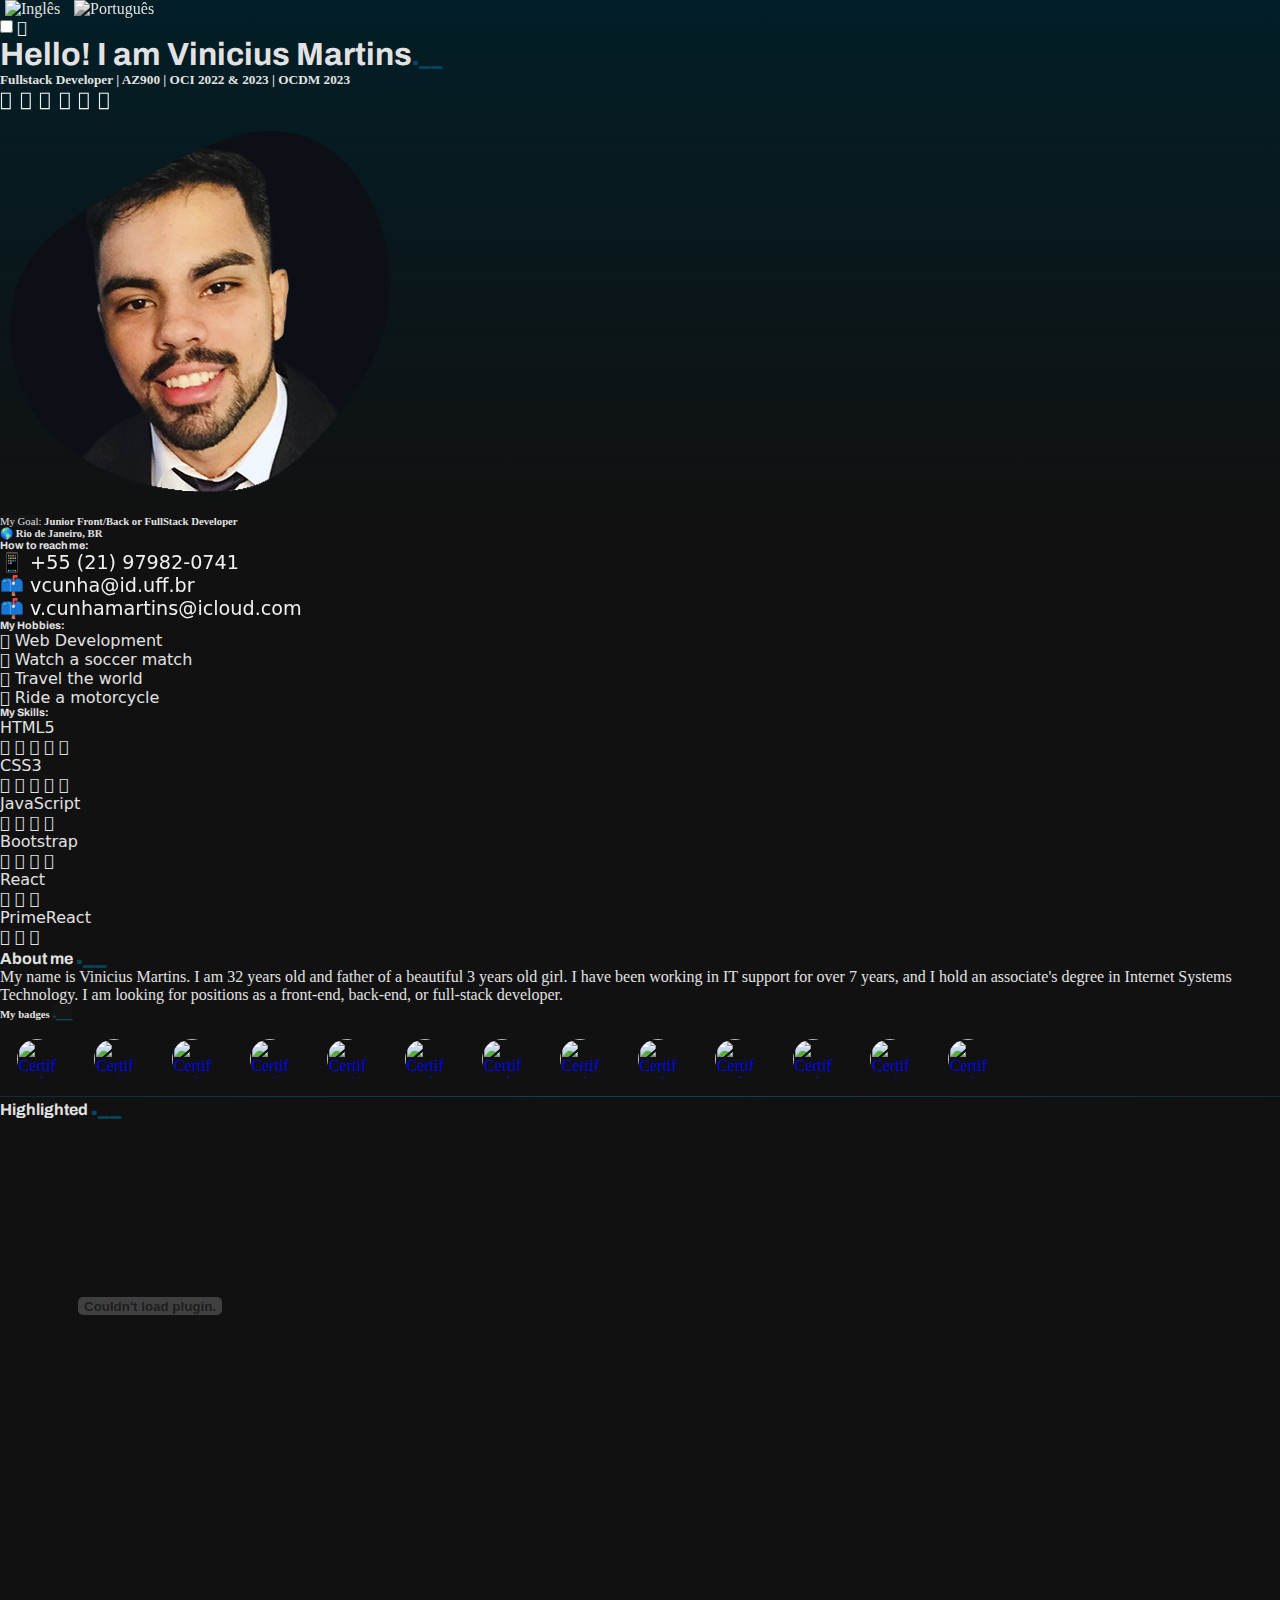
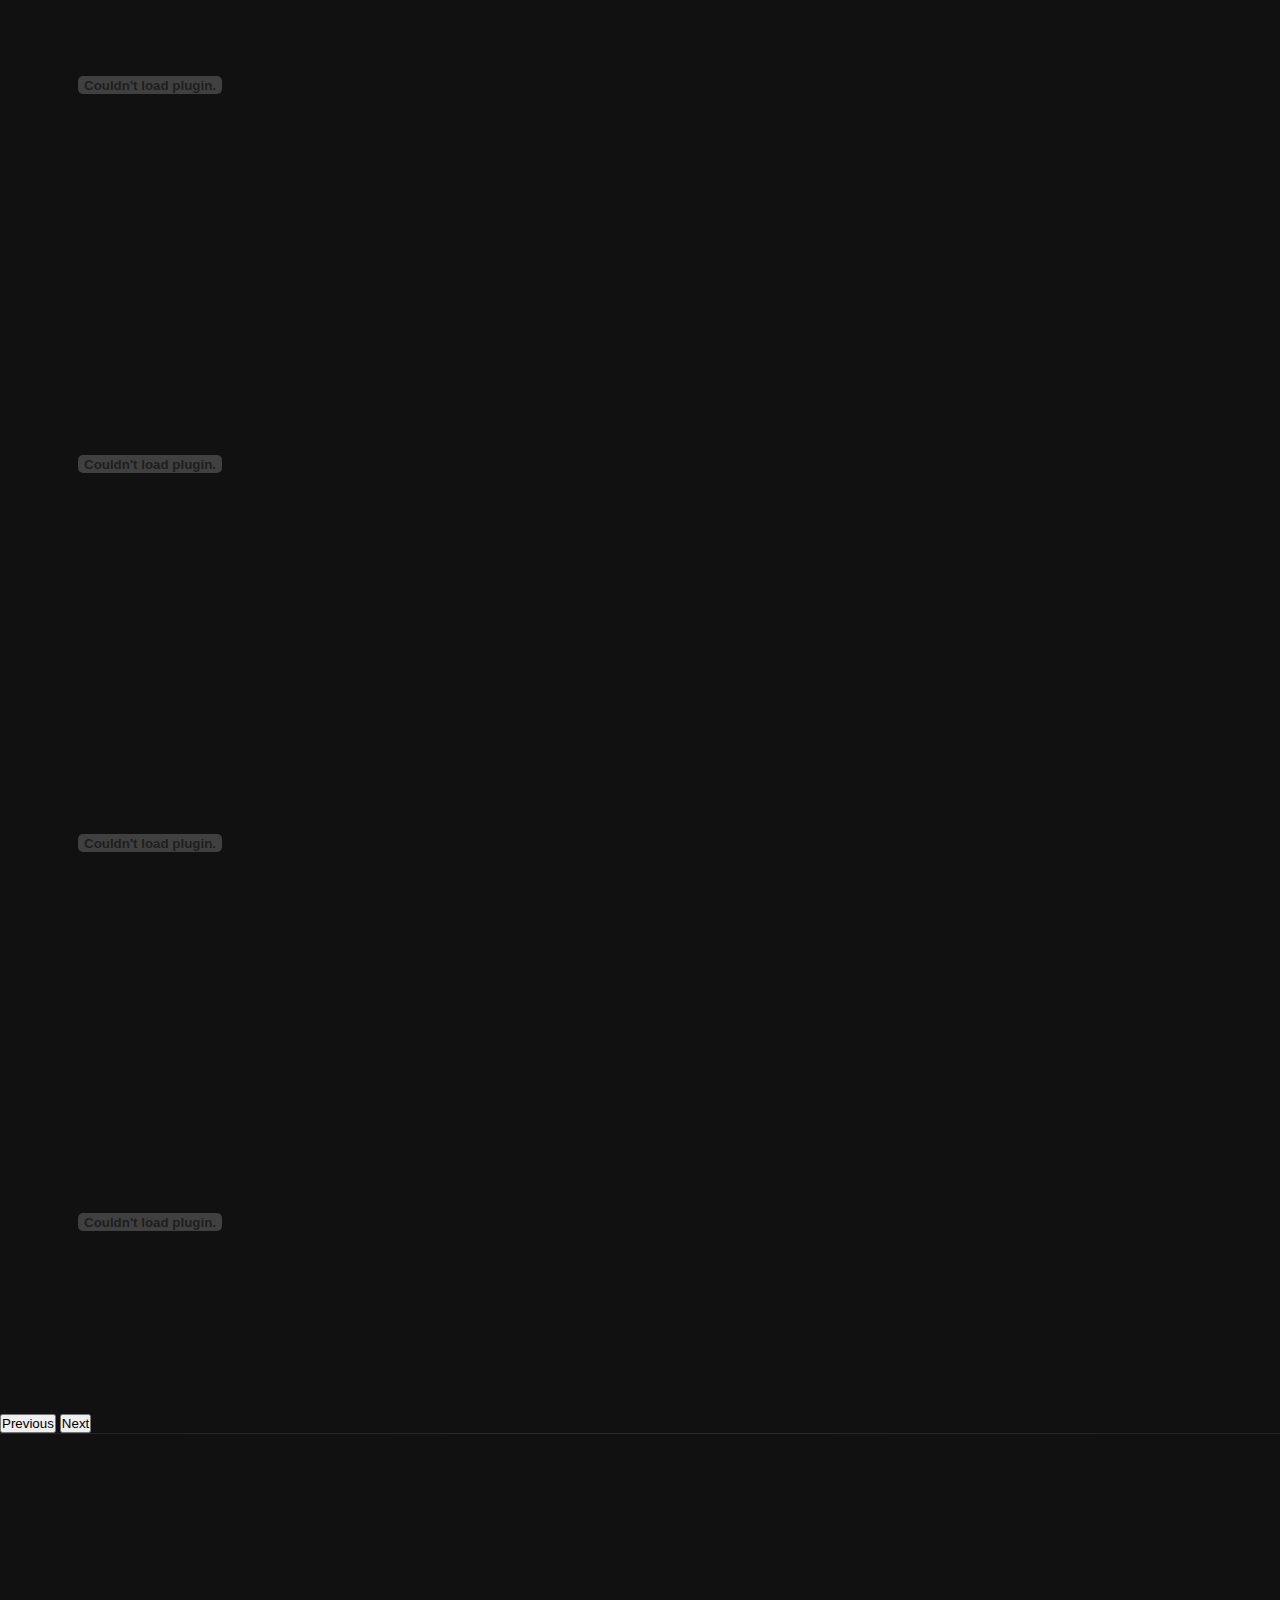
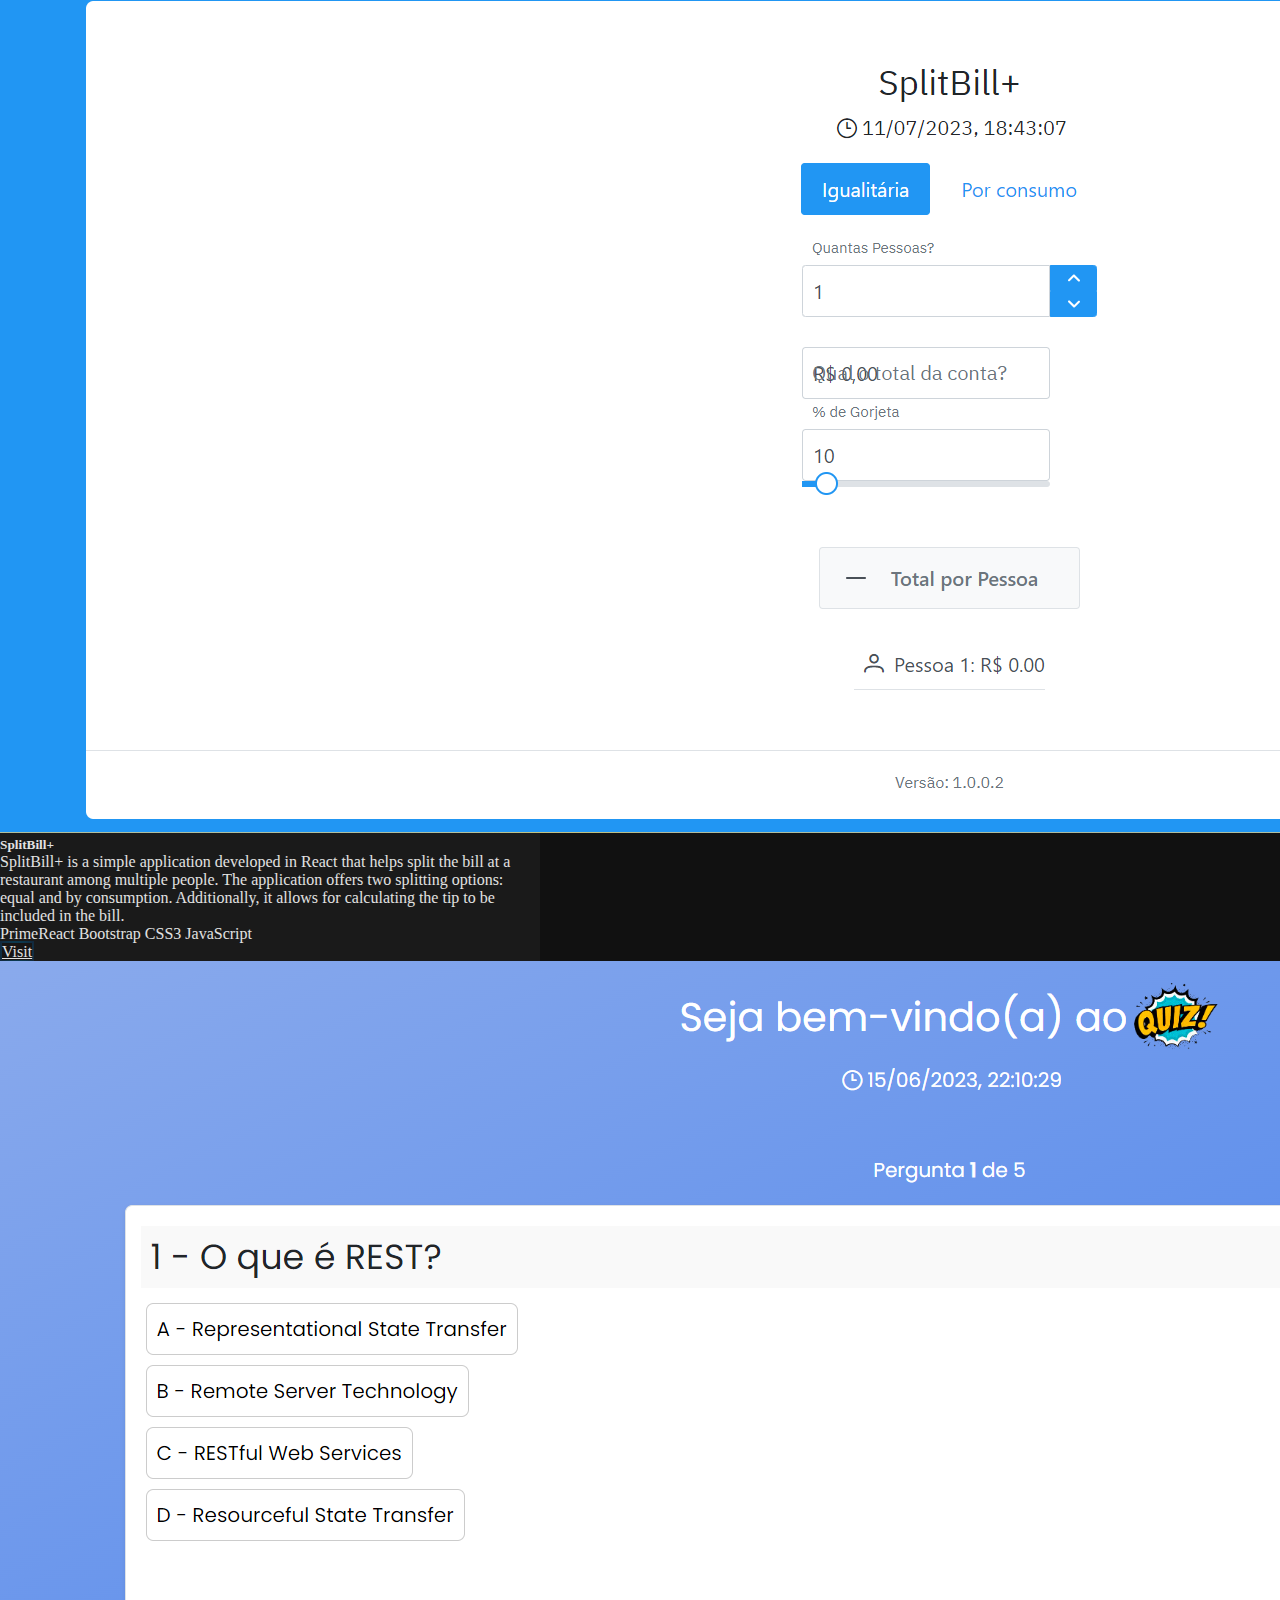
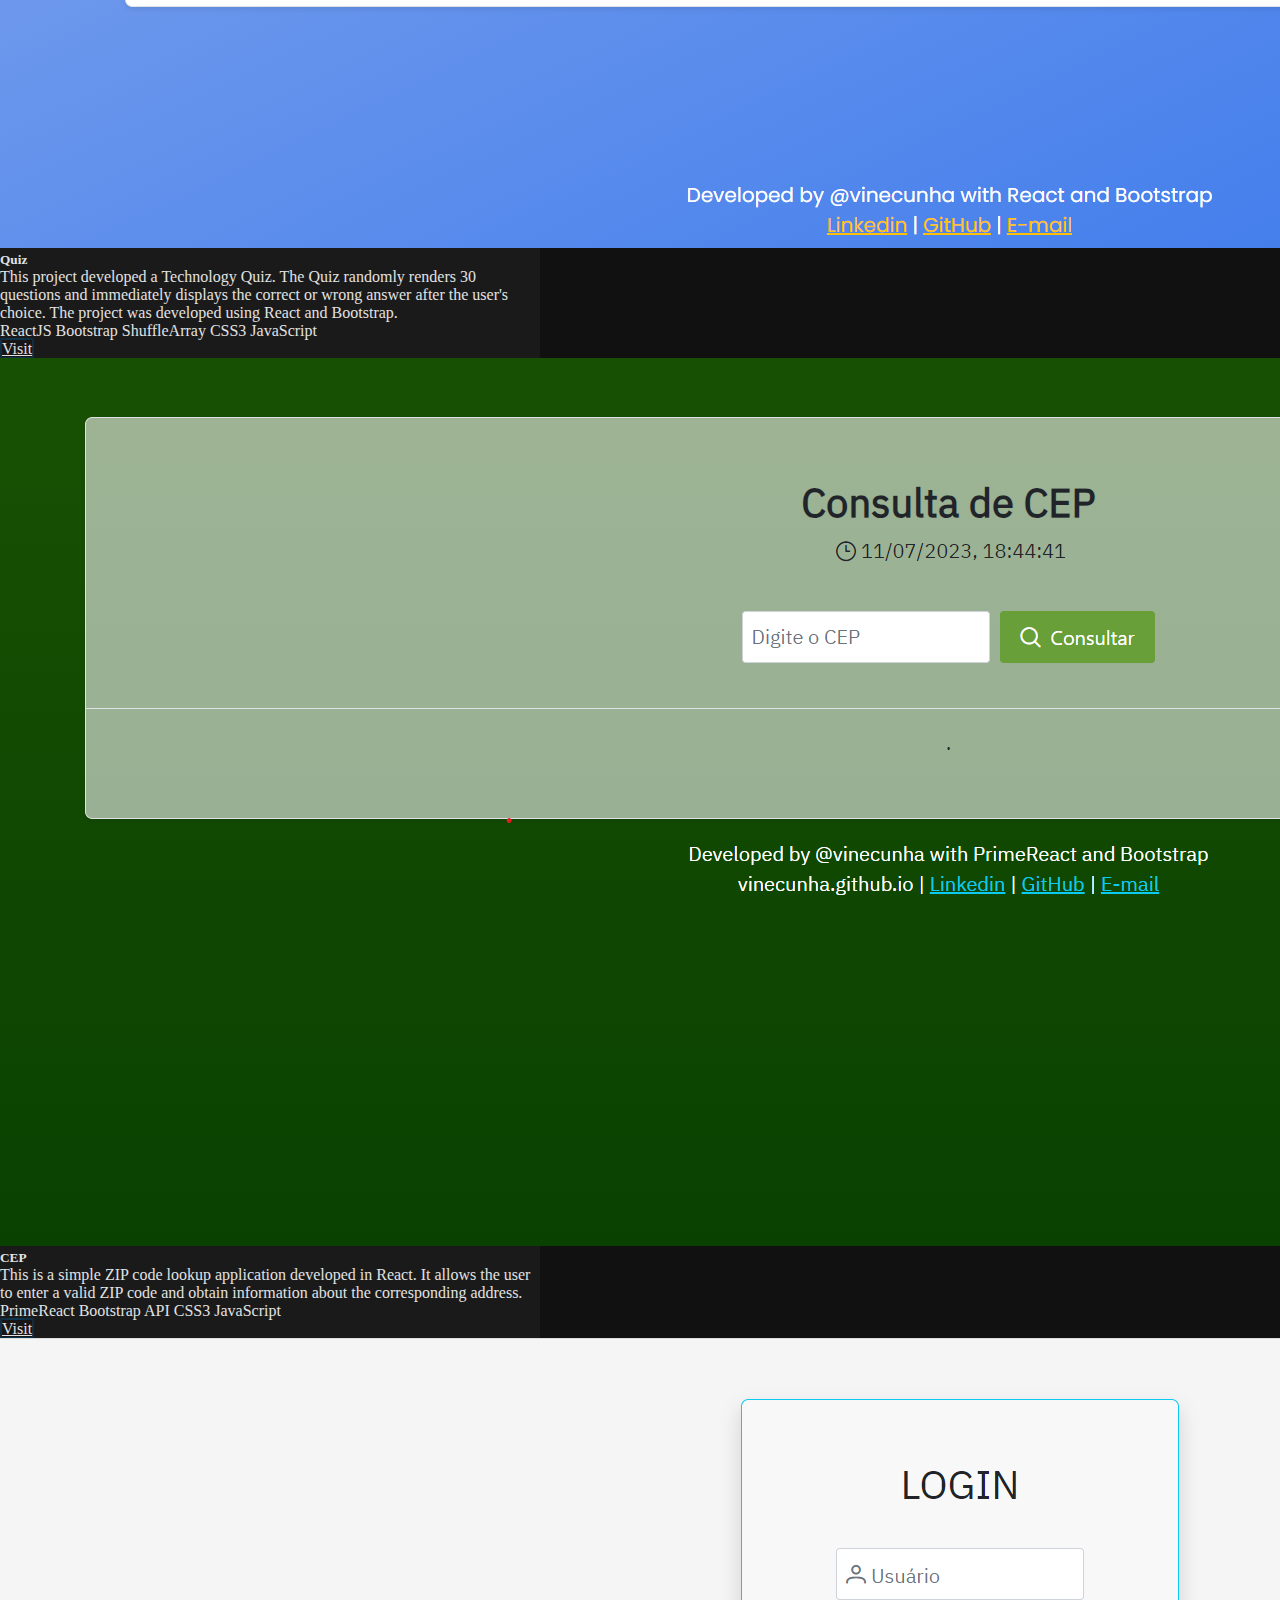
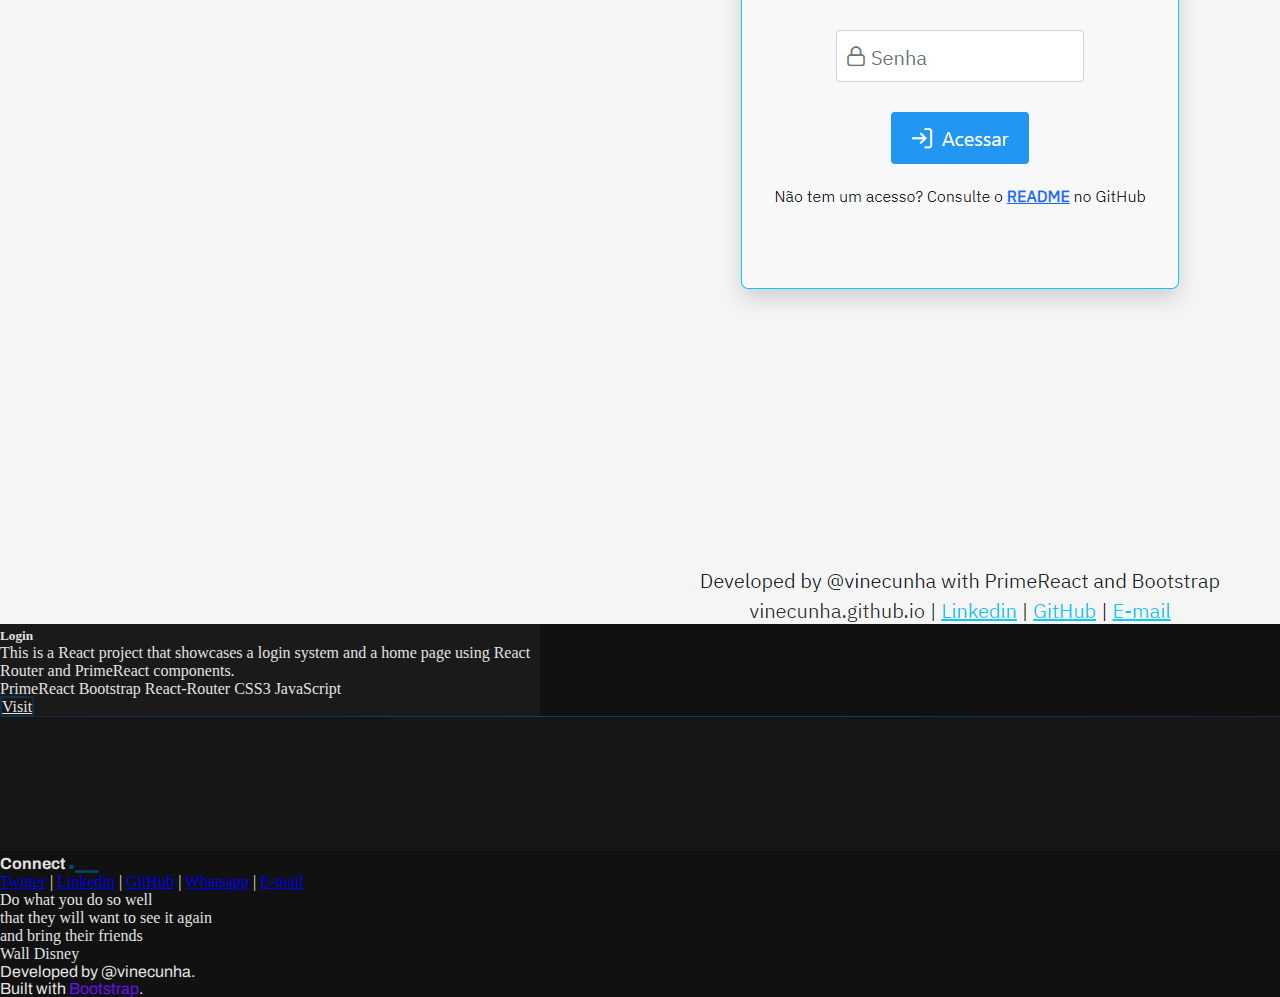
==== en/index.html @ abea9d58 "adicionando idiomas" ====
<!DOCTYPE html>
<html lang="en">
<head>
    <meta charset="UTF-8"/>
    <meta http-equiv="X-UA-Compatible" content="IE=edge"/>
    <meta name="viewport" content="width=device-width, initial-scale=1.0"/>
    <meta name="theme-color" content="#021e27"/>
    <meta name="apple-mobile-web-app-status-bar-style" content="#021e27"/>
    <title>@vinecunha || CV & Portfolio</title>
    <link href="https://cdn.jsdelivr.net/npm/bootstrap@5.0.2/dist/css/bootstrap.min.css" rel="stylesheet" integrity="sha384-EVSTQN3/azprG1Anm3QDgpJLIm9Nao0Yz1ztcQTwFspd3yD65VohhpuuCOmLASjC" crossorigin="anonymous">
    <script src="https://cdn.jsdelivr.net/npm/bootstrap@5.0.2/dist/js/bootstrap.bundle.min.js" integrity="sha384-MrcW6ZMFYlzcLA8Nl+NtUVF0sA7MsXsP1UyJoMp4YLEuNSfAP+JcXn/tWtIaxVXM" crossorigin="anonymous"></script>
    <script src="https://kit.fontawesome.com/114d145b08.js" crossorigin="anonymous"></script> <!-- FontAwesome -->
    <link href="https://unpkg.com/aos@2.3.1/dist/aos.css" rel="stylesheet"> <!-- library do fade AOS para animações no scroll -->
    <script src="https://cdnjs.cloudflare.com/ajax/libs/jspdf/2.4.0/jspdf.umd.min.js"></script> <!-- library jsPDF -->
    <script src="https://html2canvas.hertzen.com/dist/html2canvas.min.js"></script> <!-- library jsPDF -->
    <link rel="stylesheet" type="text/css" href="../assets/css/style.css"/>
    <link rel="stylesheet" media="all" href="../assets/css/hover-min.css"> <!--library do github hover.css para animações hover-->
    <link rel="apple-touch-icon" sizes="180x180" href="../assets/favicon/apple-touch-icon.png">
    <link rel="icon" type="image/png" sizes="32x32" href="../assets/favicon/favicon-32x32.png">
    <link rel="icon" type="image/png" sizes="16x16" href="../assets/favicon/favicon-16x16.png">
    <link rel="manifest" href="../assets/favicon/site.webmanifest">
</head>
<body class="container-fluid p-0 m-0">
    <header class="container-fluid m-auto d-flex flex-column justify-content-between align-items-between p-2 m-2">
        <div class="w-100 d-flex flex-row align-items-center justify-content-end form-check form-switch">
            <div class="me-3">
                <img src="https://upload.wikimedia.org/wikipedia/en/a/a4/Flag_of_the_United_States.svg" 
                     alt="Inglês" class="flag active" 
                     onclick="window.location.href='../en/index.html'">
                <img src="https://upload.wikimedia.org/wikipedia/commons/0/05/Flag_of_Brazil.svg" 
                     alt="Português" class="flag" 
                     onclick="window.location.href='../pt/index.html'">
            </div>
            <input class="m-1 form-check-input" type="checkbox" id="changeColorBtn">
            <label class="m-1 form-check-label" id="darkLightMode" for="changeColorBtn">&#xf0eb</label>
        </div>
        <div class="container d-flex flex-row justify-content-between align-items-center">
            <div id="row">
                <h1 class="display-5">Hello! I am Vinicius Martins<span style="color:#054861; font-weight: 900; font-size: 1.3rem;">.__</span></h1>
                <h5 class="lead">Fullstack Developer | AZ900 | OCI 2022 & 2023 | OCDM 2023</h5>
                <div class="socials">
                    <a href="https://www.credly.com/users/vcmartins" class="hvr-wobble-vertical px-1" target="blank" data-bs-toggle="tooltip" data-bs-placement="left" title="My Certifications">&#xf058</a>
                    <a href="https://linkedin.com/in/vcmartins" class="hvr-wobble-vertical px-1" target="blank" data-bs-toggle="tooltip" data-bs-placement="top" title="Linkedin Profile">&#xf0e1</a>
                    <a href="https://github.com/vinecunha" class="hvr-wobble-vertical px-1" target="blank" data-bs-toggle="tooltip" data-bs-placement="top" title="Github Profile">&#xf09b</a>
                    <a href="https://wa.me/5521979820741?text=Olá,%20Vinicius%20Cunha%20Martins!%20Vi%20seu%20currículo%20online.%20Podemos%20conversar?" class="hvr-wobble-vertical px-1" target="blank" data-bs-toggle="tooltip" data-bs-placement="top" title="Send me a message on Whatsapp">&#xf232</a>
                    <a href="mailto:vcunha@id.uff.br" class="hvr-wobble-vertical px-1" data-bs-toggle="tooltip" data-bs-placement="top" title="Send me a email">&#xf0e0</a>
                    <a href="../assets/credenciais/CV-ViniciusCunhaMartins.pdf" class="hvr-hang px-1" download="CV - Vinicius Cunha Martins.pdf" target="blank" data-bs-toggle="tooltip" data-bs-placement="right" title="Download my resume">&#xf019</a>
                </div>
            </div>
            <picture>
                <source srcset="../assets/images/IMG_0073-3.png" type="image/svg+xml">
                <img src="../assets/images/IMG_0073-3.png" class="img-fluid" alt="My profile"/>
            </picture>
        </div>
    </header>
    <main class="container-lg d-flex flex-column flex-lg-row">
        <aside id="aside-main" class="mt-3 d-flex flex-column" style="min-width: 25%;">
            <div id='aside-main-row1' class="m-1 d-flex flex-row flex-lg-column justify-content-between">
                <div class="address my-3 mx-1">
                    <h6 class="lead mb-4">
                        <strong>My Goal:</strong> Junior Front/Back or FullStack Developer
                    </h6>                                        
                    <h6> 
                        🌎 Rio de Janeiro, BR
                    </h6>
                </div>    
                <div class="contacts my-3 mx-1" style="min-width: 50%">
                    <h6 class="lead" style="font-weight: bold; font-family: 'Archivo',sans-serif;">How to <wbr/>reach me:</h6>
                    <a href="tel: 21979820741" class="hvr-icon-grow-rotate" style="text-decoration: none; ">📱 +55 (21) 97982-0741</a><br/>
                    <a href="mailto:vcunha@id.uff.br" class="hvr-icon-spin" style="text-decoration: none; ">📫 vcunha<wbr/>@id.uff.br</a><br/>
                    <a href="mailto:vcunha@id.uff.br" class="hvr-icon-spin" style="text-decoration: none; ">📫 v.cunhamartins<wbr/>@icloud.com</a><br/>
                </div>
            </div>
            <div id='aside-main-row2' class="m-1 d-flex flex-row flex-lg-column justify-content-between">
                <div class="hobbies my-3 mx-1" style="min-width: 50%">
                    <h6 class="lead" style="font-weight: bold; font-family: 'Archivo',sans-serif;">My Hobbies:</h6>
                    <p class="m-0" style='font-family: var(--font-family);'>&#xf120 Web Development</p>
                    <p class="m-0" style='font-family: var(--font-family);'>&#xf1e3 Watch a soccer match</p>
                    <p class="m-0" style='font-family: var(--font-family);'>&#xf072 Travel the world</p>
                    <p class="m-0" style='font-family: var(--font-family);'>&#xf21c Ride a motorcycle</p>
                </div>
                <div class="skills my-3 mx-1" style="min-width: 50%">
                    <h6 class="lead" style="font-weight: bold; font-family: 'Archivo',sans-serif;">My Skills:</h6>
                    <p class="m-0" style="font-family: var(--font-family);">HTML5<br/> &#xf005 &#xf005 &#xf005 &#xf005 &#xf005</p>
                    <p class="m-0" style="font-family: var(--font-family);">CSS3<br/> &#xf005 &#xf005 &#xf005 &#xf005 &#xf005</p>
                    <p class="m-0" style="font-family: var(--font-family);">JavaScript<br/> &#xf005 &#xf005 &#xf005 &#xf005</p>
                    <p class="m-0" style="font-family: var(--font-family);">Bootstrap<br/> &#xf005 &#xf005 &#xf005 &#xf089</p>
                    <p class="m-0" style="font-family: var(--font-family);">React<br/> &#xf005 &#xf005 &#xf005</p>
                    <p class="m-0" style="font-family: var(--font-family);">PrimeReact<br/> &#xf005 &#xf005 &#xf005</p>
                </div>
            </div>
        </aside>
        <div id="main-content" class="container-lg d-flex flex-column">
            <div id="main-aboutme" class="container-lg m-auto mt-5 mb-3">
                <h4>About me <span style="color:#054861; font-weight: 900; font-size: 1.3rem;">.__</span></h4>
                <p class="text-start">My name is Vinicius Martins. I am <span id="vinecunha"></span> years old and father of a beautiful <span id="Eve"></span> years old girl. I have been working in IT support for over 7 years, and I hold an associate's degree in Internet Systems Technology. I am looking for positions as a front-end, back-end, or full-stack developer.</p>
                <div id="badges" class="my-3">
                    <h6 id="mybadges" class="w-50 pt-3">My badges <span style="color:#054861; font-weight: 900; font-size: 1rem;">.__</span></h6>
                    <a href="https://www.credly.com/badges/75b581e9-3f6d-4d7c-8535-415286c31e7b?source=linked_in_profile" target="blank"><img src=".../assets/images/microsoft-certified-azure-fundamentals.png" data-bs-toggle="tooltip" data-bs-placement="bottom" title="Certification Badge AZ-900" data-bs-original-title="Certification Badge AZ-900" width="40" height="40"></a>
                    <a href="https://catalog-education.oracle.com/pls/certview/sharebadge?id=B4FAE39F3DCD42D575540C5FDE82B6675231D2F42D215BCF83D073C060597799" target="blank"><img src=".../assets/images/OCIF2023CA.png" data-bs-toggle="tooltip" data-bs-placement="bottom" title="Certification Badge OCI 2023" data-bs-original-title="Certification Badge OCI 2023" width="40" height="40"></a>
                    <a href="https://catalog-education.oracle.com/pls/certview/sharebadge?id=93C1E9BA9671E020EE6107F09CABD8D98B3CB488222639E9B203D57CB82791CD" target="blank"><img src=".../assets/images/OCIF2022CA.png" data-bs-toggle="tooltip" data-bs-placement="bottom" title="Certification Badge OCI 2022" data-bs-original-title="Certification Badge OCI 2022" width="40" height="40"></a>
                    <a href="https://catalog-education.oracle.com/pls/certview/sharebadge?id=A524D36F6EB38AD9D02BF5D4C2D9F93262A814A47E806333B91059BA62A1AD0F" target="blank"><img src=".../assets/images/OCDMF2023.png" data-bs-toggle="tooltip" data-bs-placement="bottom" title="Certification Badge OCDM 2023" data-bs-original-title="Certification Badge OCDM 2023" width="40" height="40"></a>
                    <a href="https://www.apollographql.com/tutorials/certifications/adf9b9db-b346-4b8a-9ac6-368d87257d0f" target="blank"><img src=".../assets/images/graphdeveloper.png" data-bs-toggle="tooltip" data-bs-placement="bottom" title="Certification Badge Graph Developer" data-bs-original-title="Certification Badge Graph Developer" width="40" height="40"></a>
                    <a href="https://www.credly.com/badges/ae977e78-f5e5-414f-88a6-b0de450b7cc8/public_url" target="blank"><img src=".../assets/images/introduction-to-iot.png" data-bs-toggle="tooltip" data-bs-placement="bottom" title="Certification Badge Introduction to IOT" data-bs-original-title="Certification Badge Introduction to IOT" width="40" height="40"></a>
                    <a href="https://www.credly.com/badges/0596aee5-05b4-4bc1-a13b-a08ed0b9206a/public_url" target="blank"><img src=".../assets/images/ibm-cloud-essentials.2.png" data-bs-toggle="tooltip" data-bs-placement="bottom" title="Certification Badge IBM Cloud" data-bs-original-title="Certification Badge IBM Cloud" width="40" height="40"></a>
                    <a href="https://www.credly.com/badges/75545051-3d0b-4941-810d-9756d2f77e48/public_url" target="blank"><img src=".../assets/images/data-science-for-business-level-1.png" data-bs-toggle="tooltip" data-bs-placement="bottom" title="Certification Badge Data Science for Business" data-bs-original-title="Certification Badge Data Science for Business" width="40" height="40"></a>
                    <a href="https://www.credly.com/badges/6174e836-504b-44f9-8a22-bab5ed0cd082/public_url" target="blank"><img src=".../assets/images/scrum-foundation-professional-certificate-sfpc.1.png" data-bs-toggle="tooltip" data-bs-placement="bottom" title="Certification Badge SFPC" data-bs-original-title="Certification Badge SFPC" width="40" height="40"></a>
                    <a href="https://www.credly.com/badges/fa8c3ff3-867e-4632-a76e-91787ad568ce/public_url" target="blank"><img src=".../assets/images/business-intelligence-foundation-professional-certification-bifpc.png" data-bs-toggle="tooltip" data-bs-placement="bottom" title="Certification Badge BIFPC" data-bs-original-title="Certification Badge BIFPC" width="40" height="40"></a>
                    <a href="https://www.credly.com/badges/cede72a7-d0c4-4acf-afef-028d7f4b7c7e/public_url" target="blank"><img src=".../assets/images/remote-worker-professional-certificate-rwpc.1.png" data-bs-toggle="tooltip" data-bs-placement="bottom" title="Certification Badge RWPC" data-bs-original-title="Certification Badge RWPC" width="40" height="40"></a>
                    <a href="https://www.credly.com/badges/dd15d4de-2ccf-41de-b69e-3ed67bb09df4/public_url" target="blank"><img src=".../assets/images/fundamentos-na-lei-geral-de-protecao-de-dados-lgpdf.png" data-bs-toggle="tooltip" data-bs-placement="bottom" title="Certification Badge LGPDF" data-bs-original-title="Certification Badge LGDPF" width="40" height="40"></a>
                    <a href="https://www.credly.com/badges/285fdb53-06d7-43dc-81b3-a50252b71369/public_url" target="blank"><img src=".../assets/images/lifelong-learning.png" data-bs-toggle="tooltip" data-bs-placement="bottom" title="Certification Badge LLL" data-bs-original-title="Certification Badge LLL" width="40" height="40"></a>
                </div> 
            </div>
            <div id="main-highlight" class="container-lg m-auto my-3">
                <h4>Highlighted <span style="color:#054861; font-weight: 900; font-size: 1.3rem;">.__</span></h4>
                <div id="carouselExampleInterval" class="carousel slide" data-bs-ride="carousel">
                    <div class="carousel-inner">
                      <div class="carousel-item active mb-5" data-bs-interval="10000">
                        <object data=".../assets/images/AZ-900.pdf?#view=fit&toolbar=0" type="application/pdf" class="d-block" width="100%" height="375px">
                            <embed src=".../assets/images/AZ-900.pdf?#view=fit&toolbar=0" class="container-sm mb-3" height="375px">
                        </object>
                      </div>
                      <div class="carousel-item mb-5" data-bs-interval="5000">
                        <object data=".../assets/images/OCI 23 - Vinicius Cunha Martins.pdf?view=fit&toolbar=0" type="application/pdf" class="d-block" width="100%" height="375px">
                            <embed src=".../assets/images/OCI 23 - Vinicius Cunha Martins.pdf?view=fit&toolbar=0" class="container-sm mb-3" height="375px">
                        </object>
                      </div>
                      <div class="carousel-item mb-5" data-bs-interval="5000">
                        <object data=".../assets/images/OCI - Vinicius Cunha Martins.pdf?view=fit&toolbar=0" type="application/pdf" class="d-block" width="100%" height="375px">
                            <embed src=".../assets/images/OCI - Vinicius Cunha Martins.pdf?view=fit&toolbar=0" class="container-sm mb-3" height="375px">
                        </object>
                      </div>
                      <div class="carousel-item mb-5" data-bs-interval="5000">
                        <object data=".../assets/images/OCDM 23 - Vinicius Cunha Martins.pdf?view=fit&toolbar=0" type="application/pdf" class="d-block" width="100%" height="375px">
                            <embed src="../assets/images/OCDM 23 - Vinicius Cunha Martins.pdf?view=fit&toolbar=0" class="container-sm mb-3" height="375px">
                        </object>
                      </div>
                      <div class="carousel-item mb-5" data-bs-interval="5000">
                        <object data="../assets/images/Scrum Foundation Professional Certificate - renovação.pdf?#view=fit&toolbar=0" type="application/pdf" class="d-block" width="100%" height="375px">
                            <embed src="../assets/images/Scrum Foundation Professional Certificate - renovação.pdf?#view=fit&toolbar=0" class="container-sm mb-3" height="375px">
                        </object>
                      </div>
                    </div>
                    <button class="carousel-control-prev" type="button" data-bs-target="#carouselExampleInterval" data-bs-slide="prev">
                      <span class="carousel-control-prev-icon" aria-hidden="true"></span>
                      <span class="visually-hidden">Previous</span>
                    </button>
                    <button class="carousel-control-next" type="button" data-bs-target="#carouselExampleInterval" data-bs-slide="next">
                      <span class="carousel-control-next-icon" aria-hidden="true"></span>
                      <span class="visually-hidden">Next</span>
                    </button>
                  </div>
            </div>
            <div id="main-content-accordion" class="accordion mx-1 my-3" id="accordionPanelsStayOpenExample" style="min-width: 75%;" data-aos="fade-up" data-aos-duration="1000">
                <div class="accordion-item">
                <h2 class="accordion-header" id="panelsStayOpen-headingOne">
                    <button class="accordion-button" type="button" data-bs-toggle="collapse" data-bs-target="#panelsStayOpen-collapseOne" aria-expanded="true" aria-controls="panelsStayOpen-collapseOne" style="font-family: var(--font-family);">
                        <span class="lead">&#xf036 Professional Experiences <span style="color:#054861; font-weight: 900; font-size: 1.3rem;">.</span></span>
                    </button>
                </h2>
                <div id="panelsStayOpen-collapseOne" class="accordion-collapse collapse show" aria-labelledby="panelsStayOpen-headingOne">
                    <div class="accordion-body">
                        <h5 class=" d-flex align-items-center ps-2" style="font-family: var(--font-family);">&#xf141 DXC Technology <img src="../assets/images/dxctechnology.jpg" class="ms-auto image-fluid"></h5>
                        <h6 class="from-to" style="font-family: var(--font-family);"><span id="hererightnow"></span> anos | nov. 2021 &#xf054 at the moment</h6>
                        <h6>• Position: Analyst III Infra Serv (On behalf of Itaú Unibanco)</h6>
                            
                        <h5 class=" d-flex align-items-center ps-2" style="font-family: var(--font-family);">&#xf141 AFMED Hospitalar  <img src="../assets/images/user.png" class="ms-auto image-fluid"></h5>
                        <h6 class="from-to" style="font-family: var(--font-family);">2 years and 3 months | may. 2018 &#xf054 jul. 2020</h6>
                        <h6>• Position: Administrative Analyst</h6>
                        <h6>• Position: Administrative Assistant</h6>

                        <h5 class=" d-flex align-items-center ps-2" style="font-family: var(--font-family);">&#xf141 Atento Brasil S.A.  <img src="../assets/images/atento.png" class="ms-auto image-fluid"></h5>
                        <h6 class="from-to" style="font-family: var(--font-family);">2 years and 7 months | nov. 2014 &#xf054 may. 2017</h6>
                        <h6>• Position: Customer Order Management (On behalf of TIM Brasil)</h6>
                                        
                        <h6>• Position: IT Field Service Support Technician III (On behalf of Live TIM)</h6>
                    </div>
                </div>
                </div>
                <div class="accordion-item">
                <h2 class="accordion-header" id="panelsStayOpen-headingTwo">
                    <button class="accordion-button collapsed" type="button" data-bs-toggle="collapse" data-bs-target="#panelsStayOpen-collapseTwo" aria-expanded="false" aria-controls="panelsStayOpen-collapseTwo" style="font-family: var(--font-family);">
                        <span class="lead">&#xf19d Educational Background <span style="color:#054861; font-weight: 900; font-size: 1.3rem;">.</span></span>
                    </button>
                </h2>
                <div id="panelsStayOpen-collapseTwo" class="accordion-collapse collapse" aria-labelledby="panelsStayOpen-headingTwo">
                    <div class="accordion-body">
                        
                        <h5 class=" d-flex align-items-center ps-2" style="font-family: var(--font-family);">&#xf141 Associates degree in Internet Systems  <img src="../assets/images/senac.png" class="ms-auto image-fluid"></h5>
                        <h6 class="from-to" style="font-family: var(--font-family);">aug. 2021 &#xf054 dec. 2023</h6>                    
                        <h6>Centro Universitário SENAC-SP</h6>

                        <h5 class=" d-flex align-items-center ps-2" style="font-family: var(--font-family);">&#xf141 Bachelor's degree in Production Engeneering - <i class="ms-2">Ongoing</i>  <img src="../assets/images/uff.png" class="ms-auto image-fluid"></h5>
                        <h6 class="from-to" style="font-family: var(--font-family);">aug. 2019 &#xf054 dec. 2025 <i>(prev.)</i></h6>
                        <h6>Universidade Federal Fluminense - UFF</h6>

                        <h5 class=" d-flex align-items-center ps-2" style="font-family: var(--font-family);">&#xf141  High School <img src="../assets/images/csm.jpg" class="ms-auto image-fluid"></h5>
                        <h6 class="from-to" style="font-family: var(--font-family);">jan. 2009 &#xf054 dec. 2011 </h6>
                        <h6>Colégio Santa Maria</h6>
                    </div>
                </div>
                </div>
                <div class="accordion-item">
                <h2 class="accordion-header" id="panelsStayOpen-headingThree">
                    <button class="accordion-button collapsed" type="button" data-bs-toggle="collapse" data-bs-target="#panelsStayOpen-collapseThree" aria-expanded="false" aria-controls="panelsStayOpen-collapseThree" style="font-family: var(--font-family);">
                        <span class="lead">&#xf19d Extracurricular Courses <span style="color:#054861; font-weight: 900; font-size: 1.3rem;">.</span></span>
                    </button>
                </h2>
                <div id="panelsStayOpen-collapseThree" class="accordion-collapse collapse" aria-labelledby="panelsStayOpen-headingThree">
                    <div class="accordion-body">
                        <h5 class=" d-flex align-items-center ps-2" style="font-family: var(--font-family);">&#xf141 Microsoft Certified: Azure Fundamentals<img src="../assets/images/microsoft-certified-azure-fundamentals.png" class="ms-auto image-fluid"></h5>
                        <h6>jul. 2022</h6>
                        <h6>Microsoft - Pass Score: 728</h6>
                        <p>Credential: I346-6410<br>
                            View Authenticity: <a href="https://www.credly.com/badges/75b581e9-3f6d-4d7c-8535-415286c31e7b?source=linked_in_profile" target="blank">Validate</a></p>

                        <h5 class=" d-flex align-items-center ps-2" style="font-family: var(--font-family);">&#xf141 Oracle Cloud Infrastructure 2022 Certified Foundations Associate<img src="../assets/images/OCIF2022CA.png" class="ms-auto image-fluid"></h5>
                        <h6>apr. 2023</h6>
                        <h6>Oracle - Pass Score: 76%</h6>
                        <p>Credential: 19160134OCIF2022CA<br>
                            View Authenticity: <a href="https://catalog-education.oracle.com/pls/certview/sharebadge?id=93C1E9BA9671E020EE6107F09CABD8D98B3CB488222639E9B203D57CB82791CD" target="blank">Validate</a></p>
                        
                        <h5 class=" d-flex align-items-center ps-2" style="font-family: var(--font-family);">&#xf141 Oracle Cloud Infrastructure 2023 Certified Foundations Associate<img src="../assets/images/OCIF2023CA.png" class="ms-auto image-fluid"></h5>
                        <h6>jul. 2023</h6>
                        <h6>Oracle - Pass Score: 85,7%</h6>
                        <p>Credential: 302747091OCIF2023CA<br>
                            View Authenticity: <a href="https://catalog-education.oracle.com/pls/certview/sharebadge?id=B4FAE39F3DCD42D575540C5FDE82B6675231D2F42D215BCF83D073C060597799" target="blank">Validate</a></p>
                        
                        <h5 class=" d-flex align-items-center ps-2" style="font-family: var(--font-family);">&#xf141 Oracle Cloud Data Management 2023 Certified Foundations Associate<img src="../assets/images/OCDMF2023.png" class="ms-auto image-fluid"></h5>
                        <h6>jul. 2023</h6>
                        <h6>Oracle - Pass Score: 83,6%</h6>
                        <p>Credential: 302747091OCDMF2023<br>
                            View Authenticity: <a href="https://catalog-education.oracle.com/pls/certview/sharebadge?id=A524D36F6EB38AD9D02BF5D4C2D9F93262A814A47E806333B91059BA62A1AD0F" target="blank">Validate</a></p>

                        <h5 class=" d-flex align-items-center ps-2" style="font-family: var(--font-family);">&#xf141 Apollo Graph Developer - Associate<img src="../assets/images/graphdeveloper.png" class="ms-auto image-fluid"></h5>
                        <h6>jun. 2023</h6>
                        <p>Credential: adf9b9db-b346-4b8a-9ac6-368d87257d0f<br>
                            View Authenticity: <a href="https://www.apollographql.com/tutorials/certifications/adf9b9db-b346-4b8a-9ac6-368d87257d0f" target="blank">Validate</a></p>
        
                        <h5 class=" d-flex align-items-center ps-2" style="font-family: var(--font-family);">&#xf141 IBM Cloud Essentials<img src="../assets/images/ibm-cloud-essentials.2.png" class="ms-auto image-fluid"></h5>
                        <h6>feb. 2023</h6>
                        <h6>IBM</h6>
                        <p>Credential: 3390e70e7b5d4f65b11c5f417e7274c0<br>
                            View Authenticity: <a href="https://www.credly.com/badges/0596aee5-05b4-4bc1-a13b-a08ed0b9206a/linked_in_profile" target="blank">Validate</a>
                        </p>

                        <h5 class=" d-flex align-items-center ps-2" style="font-family: var(--font-family);">&#xf141 Data Science for Business - Level 1<img src="../assets/images/data-science-for-business-level-1.png" class="ms-auto image-fluid"></h5>
                        <h6>feb. 2023</h6>
                        <h6>IBM</h6>
                        <p>Credential: dc4fd4f5a1654dc39ac69585e790f4d6<br>
                            View Authenticity: <a href="https://www.credly.com/badges/75545051-3d0b-4941-810d-9756d2f77e48/linked_in_profile" target="blank">Validate</a>
                        </p>
                            
                        <h5 class=" d-flex align-items-center ps-2" style="font-family: var(--font-family);">&#xf141 Scrum Foundation Professional Certificate SFPC™<img src="../assets/images/scrum-foundation-professional-certificate-sfpc.1.png" class="ms-auto image-fluid"></h5>
                        <h6>feb. 2023</h6>
                        <h6>CertiProf</h6>
                        <p>Credential: 83068670<br>
                            View Authenticity: <a href="https://www.credly.com/badges/6174e836-204b-44f9-8a22-bab5ed0cd082/public_url" target="blank">Validate</a>
                        </p>

                        <h5 class=" d-flex align-items-center ps-2" style="font-family: var(--font-family);">&#xf141 Business Intelligence Foundation Professional Certification - BIFPC™<img src="../assets/images/business-intelligence-foundation-professional-certification-bifpc.png" class="ms-auto image-fluid"></h5>
                        <h6>feb. 2023</h6>
                        <h6>CertiProf</h6>
                        <p>Credential: 83055093<br>
                            View Authenticity: <a href="https://www.credly.com/badges/fa8c3ff3-867e-4632-a76e-91787ad568ce/public_url" target="blank">Validate</a>
                        </p>

                        <h5 class=" d-flex align-items-center ps-2" style="font-family: var(--font-family);">&#xf141 Fundamentos na Lei Geral de Proteção de Dados - LGPDF™<img src="../assets/images/fundamentos-na-lei-geral-de-protecao-de-dados-lgpdf.png" class="ms-auto image-fluid"></h5>
                        <h6>apr. 2023</h6>
                        <h6>CertiProf</h6>
                        <p>Credential: 84944113<br>
                            View Authenticity: <a href="https://www.credly.com/badges/dd15d4de-2ccf-41de-b69e-3ed67bb09df4/public_url" target="blank">Validate</a>
                        </p>

                        <h5 class=" d-flex align-items-center ps-2" style="font-family: var(--font-family);">&#xf141 Remote Worker Professional Certificate - RWPC™<img src="../assets/images/remote-worker-professional-certificate-rwpc.1.png" class="ms-auto image-fluid"></h5>
                        <h6>feb. 2023</h6>
                        <h6>CertiProf</h6>
                        <p>Credential: 83169050<br>
                            View Authenticity: <a href="https://www.credly.com/badges/cede72a7-d0c4-4acf-afef-028d7f4b7c7e/public_url" target="blank">Validate</a>
                        </p>

                        <h5 class=" ps-2" style="font-family: var(--font-family);">&#xf141 Big Data Interpretation</h5>
                        <h6>jul. 2022</h6>
                        <h6>SkillSoft</h6>
                        <p>Credential: 09680e70-67fb-4226-930c-cb48aa2255a9<br>
                            View Authenticity: <a href="https://SkillSoft.digitalbadges.SkillSoft.com/09680e70-67fb-4226-930c-cb48aa2255a9" target="blank">Validate</a></p>
                    
                        <h5 class=" ps-2" style="font-family: var(--font-family);">&#xf141 Cloud Transition: Adopting & Moving to Cloud & Multi-cloud Environments</h5>
                        <h6>jul. 2022</h6>
                        <h6>SkillSoft</h6>
                        <p>Credential: 2c9d5e79-d3c9-4248-969e-03a0893aa14f#gs.6frsxy<br>
                            View Authenticity: <a href="https://SkillSoft.digitalbadges.SkillSoft.com/2c9d5e79-d3c9-4248-969e-03a0893aa14f#gs.6frsxy" target="blank">Validate</a></p>
                    
                        <h5 class=" ps-2" style="font-family: var(--font-family);">&#xf141 FSD Front-End Development: Using JavaScript Functions</h5>
                        <h6>mar. 2022</h6>
                        <h6>SkillSoft</h6>
                        <p>Credential: f4391db4-e119-4272-bc89-9227f9439402<br>
                            View Authenticity: <a href="https://SkillSoft.digitalbadges.SkillSoft.com/f4391db4-e119-4272-bc89-9227f9439402" target="blank">Validate</a></p>
                    
                        <h5 class=" ps-2" style="font-family: var(--font-family);">&#xf141 FSD Front-End Development: Writing Code with jQuery</h5>
                        <h6>mar. 2022</h6>
                        <h6>SkillSoft</h6>
                        <p>Credential: 06352810-8dd8-4efd-bc7b-72fcb9db2c35<br>
                            View Authenticity: <a href="https://SkillSoft.digitalbadges.SkillSoft.com/06352810-8dd8-4efd-bc7b-72fcb9db2c35" target="blank">Validate</a></p>
                    
                        <h5 class=" ps-2" style="font-family: var(--font-family);">&#xf141 FSD Front-end Development: Advanced CSS Browser Features</h5>
                        <h6>mar. 2022</h6>
                        <h6>SkillSoft</h5>
                        <p>Credential: df5b07b3-8d57-4e07-8c31-72ab9f9ac389#gs.vk9vxt<br>
                            View Authenticity: <a href="https://SkillSoft.digitalbadges.SkillSoft.com/df5b07b3-8d57-4e07-8c31-72ab9f9ac389#gs.vk9vxt" target="blank">Validate</a></p>
                    
                        <h5 class=" ps-2" style="font-family: var(--font-family);">&#xf141 FSD Front-end Development: Features of HTML5 & CSS3</h5>
                        <h6>mar. 2022</h6>
                        <h6>SkillSoft</h6>
                        <p>Credential: 5e11daef-3a8d-498d-a875-0ad207b1e0be<br>
                            View Authenticity: <a href="https://SkillSoft.digitalbadges.SkillSoft.com/5e11daef-3a8d-498d-a875-0ad207b1e0be" target="blank">Validate</a></p>
                    
                        <h5 class=" ps-2" style="font-family: var(--font-family);">&#xf141 Big Data Fundamentals</h5>
                        <h6>jan. 2022</h6>
                        <h6>SkillSoft</h6>
                        <p>Credential: 538d2a76-e2bc-4574-bf15-ef7556b50d58<br>
                            View Authenticity: <a href="https://SkillSoft.digitalbadges.SkillSoft.com/538d2a76-e2bc-4574-bf15-ef7556b50d58" target="blank">Validate</a></p>
                    
                        <h5 class=" ps-2" style="font-family: var(--font-family);">&#xf141 ITIL® 4 Foundation: Introduction</h5>
                        <h6>dec. 2021</h6>
                        <h6>SkillSoft</h6>
                        <p>Credential: 0346dcb8-ce42-42c3-a5bf-6b39a5d93e76#gs.j14khr<br>
                            View Authenticity: <a href="https://SkillSoft.digitalbadges.SkillSoft.com/0346dcb8-ce42-42c3-a5bf-6b39a5d93e76#gs.j14khr" target="blank">Validate</a></p>
                    
                        <h5 class=" ps-2" style="font-family: var(--font-family);">&#xf141 Expert Insights on Personal Productivity</h5>
                        <h6>nov. 2021</h6>
                        <h6>SkillSoft</h6>
                        <p>Credential: d2933e2e-8697-46d3-8630-58452b592543<br>
                            View Authenticity: <a href="https://SkillSoft.digitalbadges.SkillSoft.com/d2933e2e-8697-46d3-8630-58452b592543" target="blank">Validate</a></p>
                    
                        <h5 class=" ps-2" style="font-family: var(--font-family);">&#xf141 Expert Insights on Time Management</h5>
                        <h6>nov. 2021</h6>
                        <h6>SkillSoft</h6>
                        <p>Credential: 29f91338-7bc4-4bd4-b098-d7ea8016a2b9#gs.g8p1r9<br>
                            View Authenticity: <a href="https://SkillSoft.digitalbadges.SkillSoft.com/29f91338-7bc4-4bd4-b098-d7ea8016a2b9#gs.g8p1r9" target="blank">Validate</a></p>
                    
                        <h5 class=" ps-2" style="font-family: var(--font-family);">&#xf141 Introduction to Agile</h5>
                        <h6>nov. 2021</h6>
                        <h6>SkillSoft</h6>
                        <p>Credential: df45ff85-8cac-4654-87c4-a3e5e477bc26<br>
                            View Authenticity: <a href="https://SkillSoft.digitalbadges.SkillSoft.com/df45ff85-8cac-4654-87c4-a3e5e477bc26" target="blank">Validate</a></p>
                    
                        <h5 class=" ps-2" style="font-family: var(--font-family);">&#xf141 Hiring Coders #2 - Treinamento Desenv. Full Stack</h5>
                        <h6>jul. 2021</h6>
                        <h6>Gama Academy / VTEX / AWS</h6>
                        <p>Credential: <a href="../assets/credenciais/Certificado-ViniciusCunhaMartins.pdf" target="blank">Validate</a></p>
                    
                        <h5 class=" ps-2" style="font-family: var(--font-family);">&#xf141 PCAP: Programming Essentials In Python</h5>
                        <h6>nov. 2020</h6>
                        <h6>Cisco Networking Academy - OpenEDG Python Institute</h6>
                        <p>Credential: <a href="../assets/credenciais/ViniciusMartins-PCAPProgramming-certificate.pdf" target="blank">Validate</a></p>
                    
                        <h5 class=" ps-2" style="font-family: var(--font-family);">&#xf141 Introduction to Python</h5>
                        <h6>nov. 2020</h6>
                        <h6>ALFAHELIX - Escola de Computação</h6>
                        <p>Credential: Y657JH<br>
                            View Authenticity: <a href="https://alfahelix.com.br/certificados/" target="blank">Validate</a>
                        </p>
                    
                        <h5 class=" ps-2" style="font-family: var(--font-family);">&#xf141 INTRODUCTION TO IOT</h5>
                        <h6>apr. 2020</h6>
                        <h6>SENAC SP - CISCO NETACAD</h6>
                        <p>Credential: <a href="https://www.credly.com/badges/ae977e78-f5e5-414f-88a6-b0de420b7cc8" target="blank">Validate</a></p>
                    
                        <h5 class=" ps-2" style="font-family: var(--font-family);">&#xf141 GET CONNECTED</h5>
                        <h6>apr. 2020</h6>
                        <h6>SENAC SP - CISCO NETACAD</h6>
                        <p>Credential: <a href="../assets/credenciais/ViniciusMartins-GetConnected-certificate.pdf" target="blank">Validate</a></p>
                    </div>
                </div>
                </div>
                <div class="accordion-item">
                    <h2 class="accordion-header" id="panelsStayOpen-headingFour">
                    <button class="accordion-button collapsed" type="button" data-bs-toggle="collapse" data-bs-target="#panelsStayOpen-collapseFour" aria-expanded="false" aria-controls="panelsStayOpen-collapseThree" style="font-family: var(--font-family);">
                        <span class="lead">&#xf036 Hard Skills <span style="color:#054861; font-weight: 900; font-size: 1.3rem;">.</span>
                            <!-- <span class="badge badge-success" style="color: #c40b0b">new 1</span> -->
                        </span>
                    </button>
                    </h2>
                    <div id="panelsStayOpen-collapseFour" class="accordion-collapse collapse" aria-labelledby="panelsStayOpen-headingFour">
                    <div class="accordion-body">
                        <div class="card-itens competencias">
                            <button type="button" class="badge rounded bg-secondary border-0 position-relative px-1 m-1" data-bs-toggle="modal" data-bs-target="#staticBackdropAZ900">
                                AZ-900 <i style="font-family: var(--font-family);">&#xf058</i>                            
                            </button>

                            <div class="modal fade" id="staticBackdropAZ900" tabindex="-1" aria-labelledby="staticBackdropLabel" aria-hidden="true">
                                <div class="modal-dialog modal-dialog-centered">
                                    <div class="modal-content">
                                        <div class="modal-header">
                                            <h5 class="modal-title text-sm-start" id="staticBackdropLabel">Microsoft Azure Fundamentals - AZ-900</h5>
                                            <button type="button" class="btn-close" data-bs-dismiss="modal" aria-label="Close"></button>
                                        </div>
                                        <div class="modal-body text-sm-start">
                                            Azure Fundamentals exam is an opportunity to prove knowledge of cloud concepts, Azure services, Azure workloads, security and privacy in Azure, as well as Azure pricing and support. Candidates should be familiar with the general technology concepts, including concepts of networking, storage, compute, application support, and application development.
                                        </div>
                                        <div class="modal-footer">
                                            <button type="button" class="btn btn-secondary" data-bs-dismiss="modal">Close</button>
                                        </div>
                                    </div>
                                </div>
                            </div>

                            <button type="button" class="badge rounded bg-secondary border-0 position-relative px-1 m-1" data-bs-toggle="modal" data-bs-target="#staticBackdropOCI">
                                OCI <i style="font-family: var(--font-family);">&#xf058</i>
                            </button>

                            <div class="modal fade" id="staticBackdropOCI" tabindex="-1" aria-labelledby="staticBackdropLabel" aria-hidden="true">
                                <div class="modal-dialog modal-dialog-centered">
                                    <div class="modal-content">
                                        <div class="modal-header">
                                            <h5 class="modal-title text-sm-start" id="staticBackdropLabel">Oracle Cloud Infrastructure 2022 Certified Foundations Associate</h5>
                                            <button type="button" class="btn-close" data-bs-dismiss="modal" aria-label="Close"></button>
                                        </div>
                                        <div class="modal-body text-sm-start">
                                            The Oracle Cloud Infrastructure (OCI) Foundations certification is for individuals who intend to demonstrate fundamental knowledge of public cloud services provided by Oracle Cloud Infrastructure (OCI). This certification is for candidates with non-technical backgrounds, such as those involved in selling or procuring cloud solutions, as well as those with a technical background who want to validate their foundational-level knowledge around core OCI services.
                                        </div>
                                        <div class="modal-footer">
                                            <button type="button" class="btn btn-secondary" data-bs-dismiss="modal">Close</button>
                                        </div>
                                    </div>
                                </div>
                            </div>

                            <button type="button" class="badge rounded bg-secondary border-0 position-relative px-1 m-1" data-bs-toggle="modal" data-bs-target="#staticBackdropOCDM">
                                OCDM <i style="font-family: var(--font-family);">&#xf058</i>
                                <!-- <span class="position-absolute top-0 start-100 translate-middle p-1 bg-danger border border-light rounded-circle">
                                    <span class="visually-hidden">New alerts</span>
                                </span> -->
                            </button>

                            <div class="modal fade" id="staticBackdropOCDM" tabindex="-1" aria-labelledby="staticBackdropLabel" aria-hidden="true">
                                <div class="modal-dialog modal-dialog-centered">
                                    <div class="modal-content">
                                        <div class="modal-header">
                                            <h5 class="modal-title text-sm-start" id="staticBackdropLabel">Oracle Cloud Data Management 2023 Certified Foundations Associate</h5>
                                            <button type="button" class="btn-close" data-bs-dismiss="modal" aria-label="Close"></button>
                                        </div>
                                        <div class="modal-body text-sm-start">
                                            The Oracle Cloud Data Management Foundations certification is intended for individuals looking to demonstrate fundamental knowledge of data management services provided by Oracle. This certification is targeted towards candidates with non-technical backgrounds such as those involved in selling or procuring cloud solutions, as well as those with a technical background who want to validate their foundational-level knowledge around core Oracle Data Management services. This exam does not require any hands-on technical experience and is not a prerequisite for taking any other Oracle certifications.
                                        </div>
                                        <div class="modal-footer">
                                            <button type="button" class="btn btn-secondary" data-bs-dismiss="modal">Close</button>
                                        </div>
                                    </div>
                                </div>
                            </div>

                            <button type="button" class="badge rounded bg-secondary border-0 position-relative px-1 m-1" data-bs-toggle="modal" data-bs-target="#staticBackdropIBMCloud">
                                IBM Cloud Essentials <i style="font-family: var(--font-family);">&#xf058</i>
                            </button>

                            <div class="modal fade" id="staticBackdropIBMCloud" tabindex="-1" aria-labelledby="staticBackdropLabel" aria-hidden="true">
                                <div class="modal-dialog modal-dialog-centered">
                                    <div class="modal-content">
                                        <div class="modal-header">
                                            <h5 class="modal-title text-sm-start" id="staticBackdropLabel">IBM Cloud Essentials</h5>
                                            <button type="button" class="btn-close" data-bs-dismiss="modal" aria-label="Close"></button>
                                        </div>
                                        <div class="modal-body text-sm-start">
                                            The course introduces to the IBM Cloud platform which covers topics such as data center locations and configuring identity and access management. We discover the various Infrastructure-as-a-Service (IaaS) options available on IBM Cloud, learn about the deployment options on IBM Cloud; this includes topics such as Containers, Kubernetes, and OpenShift. We also become familiar with IBM Cloud services such as Databases, Artificial Intelligence and Watson, Blockchain, Internet of Things, and many others.
                                        </div>
                                        <div class="modal-footer">
                                            <button type="button" class="btn btn-secondary" data-bs-dismiss="modal">Close</button>
                                        </div>
                                    </div>
                                </div>
                            </div>

                            <button type="button" class="badge rounded bg-secondary border-0 position-relative px-1 m-1" data-bs-toggle="modal" data-bs-target="#staticBackdropDSF">
                                Data Science for Business <i style="font-family: var(--font-family);">&#xf058</i>
                            </button>

                            <div class="modal fade" id="staticBackdropDSF" tabindex="-1" aria-labelledby="staticBackdropLabel" aria-hidden="true">
                                <div class="modal-dialog modal-dialog-centered">
                                    <div class="modal-content">
                                        <div class="modal-header">
                                            <h5 class="modal-title text-sm-start" id="staticBackdropLabel">Data Science for Business</h5>
                                            <button type="button" class="btn-close" data-bs-dismiss="modal" aria-label="Close"></button>
                                        </div>
                                        <div class="modal-body text-sm-start">
                                            You have the data, you have the skills, a colleague asks you to hack a password, what do you do? Is your decision ethical? This course is designed to keep you in line with current privacy laws, and guide you on a path to keep you out of trouble.
                                        </div>
                                        <div class="modal-footer">
                                            <button tton type="button" class="btn btn-secondary" data-bs-dismiss="modal">Close</button>
                                        </div>
                                    </div>
                                </div>
                            </div>

                            <button type="button" class="badge rounded bg-secondary border-0 position-relative px-1 m-1" data-bs-toggle="modal" data-bs-target="#staticBackdropSFPC">
                                SFPC <i style="font-family: var(--font-family);">&#xf058</i>
                            </button>

                            <div class="modal fade" id="staticBackdropSFPC" tabindex="-1" aria-labelledby="staticBackdropLabel" aria-hidden="true">
                                <div class="modal-dialog modal-dialog-centered">
                                    <div class="modal-content">
                                        <div class="modal-header">
                                            <h5 class="modal-title text-sm-start" id="staticBackdropLabel">Scrum Foundation Professional Certificate - SFPC™</h5>
                                            <button type="button" class="btn-close" data-bs-dismiss="modal" aria-label="Close"></button>
                                        </div>
                                        <div class="modal-body text-sm-start">
                                            Scrum Foundation Professional Certificate holders have developed the entry-level skills in Scrum that endorses their fundamental knowledge in this framework. They have demonstrated an understanding of the empirical Scrum pillars of transparency, inspection, and adaptation. Their primary focus is on the work of the Sprint to make the best possible progress toward these goals.
                                        </div>
                                        <div class="modal-footer">
                                            <button type="button" class="btn btn-secondary" data-bs-dismiss="modal">Close</button>
                                        </div>
                                    </div>
                                </div>
                            </div>
                            
                            <button type="button" class="badge rounded bg-secondary border-0 position-relative px-1 m-1" data-bs-toggle="modal" data-bs-target="#staticBackdropBIFPC">
                                BIFPC <i style="font-family: var(--font-family);">&#xf058</i>
                            </button>

                            <div class="modal fade" id="staticBackdropBIFPC" tabindex="-1" aria-labelledby="staticBackdropLabel" aria-hidden="true">
                                <div class="modal-dialog modal-dialog-centered">
                                    <div class="modal-content">
                                        <div class="modal-header">
                                            <h5 class="modal-title text-sm-start" id="staticBackdropLabel">Business Intelligence Foundation Professional Certification - BIFPC™</h5>
                                            <button type="button" class="btn-close" data-bs-dismiss="modal" aria-label="Close"></button>
                                        </div>
                                        <div class="modal-body text-sm-start">
                                            Earners of the BI Foundation Professional Certification have a basic knowledge of Business Intelligence. They can know the History, Implementation Process, Architecture, and type of BI Analysis. They can understand business intelligence concepts and how you can develop visualizations and data knowledge to make better business decisions.
                                        </div>
                                        <div class="modal-footer">
                                            <button type="button" class="btn btn-secondary" data-bs-dismiss="modal">Close</button>
                                        </div>
                                    </div>
                                </div>
                            </div>
                            
                            <button type="button" class="badge rounded bg-secondary border-0 position-relative px-1 m-1" data-bs-toggle="modal" data-bs-target="#staticBackdropRWPC">
                                RWPC <i style="font-family: var(--font-family);">&#xf058</i>
                            </button>

                            <div class="modal fade" id="staticBackdropRWPC" tabindex="-1" aria-labelledby="staticBackdropLabel" aria-hidden="true">
                                <div class="modal-dialog modal-dialog-centered">
                                    <div class="modal-content">
                                        <div class="modal-header">
                                            <h5 class="modal-title text-sm-start" id="staticBackdropLabel">Remote Worker Professional Certificate - RWPC™</h5>
                                            <button type="button" class="btn-close" data-bs-dismiss="modal" aria-label="Close"></button>
                                        </div>
                                        <div class="modal-body text-sm-start">
                                            Earners of the Professional Certificate of Remote Remote Worker Professional Certificate are aware and very attentive to the practices, tools and techniques accepted worldwide to perform Remote Working, being aware that the remote experience can be managed in a better way and with a high degree of sustainability. They have the knowledge of the best practices for a productive and successful Remote Working.
                                        </div>
                                        <div class="modal-footer">
                                            <button type="button" class="btn btn-secondary" data-bs-dismiss="modal">Close</button>
                                        </div>
                                    </div>
                                </div>
                            </div>

                            <button type="button" class="badge rounded bg-secondary border-0 position-relative px-1 m-1" data-bs-toggle="modal" data-bs-target="#staticBackdropLGPF">
                                LGPDF <i style="font-family: var(--font-family);">&#xf058</i>
                            </button>

                            <div class="modal fade" id="staticBackdropLGPF" tabindex="-1" aria-labelledby="staticBackdropLabel" aria-hidden="true">
                                <div class="modal-dialog modal-dialog-centered">
                                    <div class="modal-content">
                                        <div class="modal-header">
                                            <h5 class="modal-title text-sm-start" id="staticBackdropLabel">Fundamentos Na Lei Geral De Proteção De Dados - LGPDF™</h5>
                                            <button type="button" class="btn-close" data-bs-dismiss="modal" aria-label="Close"></button>
                                        </div>
                                        <div class="modal-body text-sm-start">
                                            The holder of this badge has validated his skills and knowledge in Fundamentos Na Lei Geral De Proteção De Dados. They show a broad familiarization with the law that provides the processing of personal data, even in digital media, by a natural or legal person under public or private law. They have shown that they have in-depth knowledge of the law and its impact on institutions, users, and society.
                                        </div>
                                        <div class="modal-footer">
                                            <button type="button" class="btn btn-secondary" data-bs-dismiss="modal">Close</button>
                                        </div>
                                    </div>
                                </div>
                            </div>

                            <button type="button" class="badge rounded bg-secondary border-0 position-relative px-1 m-1" data-bs-toggle="modal" data-bs-target="#staticBackdropLLL">
                                LLL <i style="font-family: var(--font-family);">&#xf058</i>
                            </button>

                            <div class="modal fade" id="staticBackdropLLL" tabindex="-1" aria-labelledby="staticBackdropLabel" aria-hidden="true">
                                <div class="modal-dialog modal-dialog-centered">
                                    <div class="modal-content">
                                        <div class="modal-header">
                                            <h5 class="modal-title text-sm-start" id="staticBackdropLabel">Lifelong Learning</h5>
                                            <button type="button" class="btn-close" data-bs-dismiss="modal" aria-label="Close"></button>
                                        </div>
                                        <div class="modal-body text-sm-start">
                                            Candidates who have demonstrated their unwavering commitment to lifelong learning, which is vitally important in today's ever-changing and expanding digital world. It also identifies the qualities of an open, disciplined, and constantly evolving mind, capable of using and contributing knowledge to develop a more equal and better world.
                                        </div>
                                        <div class="modal-footer">
                                            <button type="button" class="btn btn-secondary" data-bs-dismiss="modal">Close</button>
                                        </div>
                                    </div>
                                </div>
                            </div>

                            <button type="button" class="badge rounded bg-secondary border-0 position-relative px-1 m-1" data-bs-toggle="modal" data-bs-target="#staticBackdropGraph">
                                GraphQL <i style="font-family: var(--font-family);">&#xf058</i>
                            </button>

                            <div class="modal fade" id="staticBackdropGraph" tabindex="-1" aria-labelledby="staticBackdropLabel" aria-hidden="true">
                                <div class="modal-dialog modal-dialog-centered">
                                    <div class="modal-content">
                                        <div class="modal-header">
                                            <h5 class="modal-title text-sm-start" id="staticBackdropLabel">Apollo GraphQL Developer - Associate</h5>
                                            <button type="button" class="btn-close" data-bs-dismiss="modal" aria-label="Close"></button>
                                        </div>
                                        <div class="modal-body text-sm-start">
                                            Developers who obtain this certification possess a solid foundational knowledge of GraphQL and the Apollo tool suite to design a schema, run an Apollo Server 4, and perform queries with Apollo Client 3 on the frontend.
                                        </div>
                                        <div class="modal-footer">
                                            <button type="button" class="btn btn-secondary" data-bs-dismiss="modal">Close</button>
                                        </div>
                                    </div>
                                </div>
                            </div>

                            <button type="button" class="badge rounded bg-secondary border-0 position-relative px-1 m-1">
                                Azure Fundamentals
                            </button>
                            <button type="button" class="badge rounded bg-secondary border-0 position-relative px-1 m-1">
                                Azure Cloud
                            </button>
                            <button type="button" class="badge rounded bg-secondary border-0 position-relative px-1 m-1">
                                Oracle Cloud
                            </button>
                            <button type="button" class="badge rounded bg-secondary border-0 position-relative px-1 m-1">
                                HTML5
                            </button>
                            <button type="button" class="badge rounded bg-secondary border-0 position-relative px-1 m-1">
                                CSS3
                            </button>
                            <button type="button" class="badge rounded bg-secondary border-0 position-relative px-1 m-1">
                                SASS
                            </button>
                            <button type="button" class="badge rounded bg-secondary border-0 position-relative px-1 m-1">
                                PHP
                            </button>
                            <button type="button" class="badge rounded bg-secondary border-0 position-relative px-1 m-1">
                                JavaScript
                            </button>
                            <button type="button" class="badge rounded bg-secondary border-0 position-relative px-1 m-1">
                                TypeScript
                            </button>
                            <button type="button" class="badge rounded bg-secondary border-0 position-relative px-1 m-1">
                                React.js
                            </button>
                            <button type="button" class="badge rounded bg-secondary border-0 position-relative px-1 m-1">
                                PrimeReact
                            </button>
                            <button type="button" class="badge rounded bg-secondary border-0 position-relative px-1 m-1">
                                Node.js
                            </button>
                            <button type="button" class="badge rounded bg-secondary border-0 position-relative px-1 m-1">
                                GraphQL
                            </button>
                            <button type="button" class="badge rounded bg-secondary border-0 position-relative px-1 m-1">
                                Git
                            </button>
                            <button type="button" class="badge rounded bg-secondary border-0 position-relative px-1 m-1">
                                Github
                            </button>
                            <button type="button" class="badge rounded bg-secondary border-0 position-relative px-1 m-1">
                                Python
                            </button>
                            <button type="button" class="badge rounded bg-secondary border-0 position-relative px-1 m-1">
                                C++
                            </button>
                            <button type="button" class="badge rounded bg-secondary border-0 position-relative px-1 m-1">
                                Java
                            </button>
                            <button type="button" class="badge rounded bg-secondary border-0 position-relative px-1 m-1">
                                Agile
                            </button>
                            <button type="button" class="badge rounded bg-secondary border-0 position-relative px-1 m-1">
                                Scrum                     
                            </button>
                            <button type="button" class="badge rounded bg-secondary border-0 position-relative px-1 m-1">
                                DevOps                  
                            </button>
                            <button type="button" class="badge rounded bg-secondary border-0 position-relative px-1 m-1">
                                Business Intelligence                      
                            </button>
                            <button type="button" class="badge rounded bg-secondary border-0 position-relative px-1 m-1">
                                BI                 
                            </button>
                            <button type="button" class="badge rounded bg-secondary border-0 position-relative px-1 m-1">
                                Data Science                  
                            </button>
                            <button type="button" class="badge rounded bg-secondary border-0 position-relative px-1 m-1">
                                Big Data                       
                            </button>
                            <button type="button" class="badge rounded bg-secondary border-0 position-relative px-1 m-1">
                                AWS Cloud Practitioner Essentials                      
                            </button>
                            <button type="button" class="badge rounded bg-secondary border-0 position-relative px-1 m-1">
                                VTEX IO                         
                            </button>
                        </div>
                        <div class="card-itens competencias">
                            <button type="button" class="badge rounded bg-secondary border-0 position-relative px-1 m-1">
                                Microsoft Office 365                     
                            </button>
                            <button type="button" class="badge rounded bg-secondary border-0 position-relative px-1 m-1">
                                Microsoft Office 2016                           
                            </button>
                            <button type="button" class="badge rounded bg-secondary border-0 position-relative px-1 m-1">
                                Excel                   
                            </button>
                            <button type="button" class="badge rounded bg-secondary border-0 position-relative px-1 m-1">
                                Outlook                    
                            </button>
                            <button type="button" class="badge rounded bg-secondary border-0 position-relative px-1 m-1">
                                Power BI                         
                            </button>
                            <button type="button" class="badge rounded bg-secondary border-0 position-relative px-1 m-1">
                                Word                    
                            </button>
                            <button type="button" class="badge rounded bg-secondary border-0 position-relative px-1 m-1">
                                Power Point                    
                            </button>
                        </div>
                        <h4 class="w-100 ms-0">Languages:</h4>
                        <div class="container-sm ms-0 ps-3 my-3">
                            <h6>Portuguese</h6>
                            <div class="progress w-100 mb-1">
                                <div class="progress-bar" role="progressbar" style="background-color: #13293d;width: 100%" aria-valuenow="100" aria-valuemin="0" aria-valuemax="100">Fluent</div>
                            </div>
                            <h6>Spanish</h6>
                            <div class="progress w-100 mb-1">
                                <div class="progress-bar" role="progressbar" style="background-color: #13293d;width: 80%" aria-valuenow="80" aria-valuemin="0" aria-valuemax="100">Advanced</div>
                            </div>
                            <h6>English</h6>
                            <div class="progress w-100 mb-1">
                                <div class="progress-bar" role="progressbar" style="background-color: #13293d;width: 50%" aria-valuenow="50" aria-valuemin="0" aria-valuemax="100">Intermediate</div>
                            </div>
                        </div>
                    </div>
                    </div>              
                </div>
                <div class="accordion-item">
                    <h2 class="accordion-header" id="panelsStayOpen-headingFive">
                    <button class="accordion-button collapsed" type="button" data-bs-toggle="collapse" data-bs-target="#panelsStayOpen-collapseFive" aria-expanded="false" aria-controls="panelsStayOpen-collapseThree" style="font-family: var(--font-family);">
                        <span class="lead">&#xf129 Others <span style="color:#054861; font-weight: 900; font-size: 1.3rem;">.</span></span>
                    </button>
                    </h2>
                    <div id="panelsStayOpen-collapseFive" class="accordion-collapse collapse" aria-labelledby="panelsStayOpen-headingFive">
                    <div class="accordion-body">
                        
                        <p>        
                            I published an article about DIGITAL INCLUSION IN SCHOOLS in the magazine EDU.TEC Revista Científica Digital da FAETEC - V. 2, N. 1, p.121 (2013) <a href="http://www.faetec.rj.gov.br/images/revistas/pdf_edutec/edutec_2013-2.pdf" target="blank">See more</a> <br/><br/>
                            I developed a Workshop at the X Academic Journey of FAETERJ - PARACAMBI on Scratch Game Development in August 2015 <br/>
                        </p>
                    </div>
                    </div>
                </div>
            </div>
        </div>
    </main>
    <section id="portfolio" class="container-lg mt-4 d-flex flex-column justify-content-between align-items-center">
        <h3 class="send-email w-100 text-start my-4">My projects <span style="color:#054861; font-weight: 900; font-size: 1.3rem;">.__</span></h3>
        <div class="container-lg d-flex flex-column flex-lg-row justify-content-between align-items-stretch">
            <div class="card mx-3 mb-3" style="max-width: 540px;">
                <img src="../assets/images/portfolio-gorjeta.png" class="img-fluid rounded-start" alt="...">
                <div class="card-body d-flex flex-column justify-content-between">
                    <h5 class="card-title">SplitBill+</h5>
                    <p class="card-text">SplitBill+ is a simple application developed in React that helps split the bill at a restaurant among multiple people. The application offers two splitting options: equal and by consumption. Additionally, it allows for calculating the tip to be included in the bill.</p>
                    <div class="my-3">
                        <span class="badge rounded bg-secondary text-dark">PrimeReact</span>
                        <span class="badge rounded bg-secondary text-dark">Bootstrap</span>
                        <span class="badge rounded bg-secondary text-dark">CSS3</span>
                        <span class="badge rounded bg-secondary text-dark">JavaScript</span>
                    </div>
                    <a href="https://vinecunha-gorjeta.netlify.app" target="_blank" class="btn">Visit</a>
                </div>
            </div>
            <div class="card mx-3 mb-3" style="max-width: 540px;">
                <img src="../assets/images/portfolio-quiz.png" class="img-fluid rounded-start" alt="...">
                <div class="card-body d-flex flex-column justify-content-between">
                    <h5 class="card-title">Quiz</h5>
                    <p class="card-text">This project developed a Technology Quiz. The Quiz randomly renders 30 questions and immediately displays the correct or wrong answer after the user's choice. The project was developed using React and Bootstrap.</p>
                    <div class="my-3">
                        <span class="badge rounded bg-secondary text-dark">ReactJS</span>
                        <span class="badge rounded bg-secondary text-dark">Bootstrap</span>
                        <span class="badge rounded bg-secondary text-dark">ShuffleArray</span>
                        <span class="badge rounded bg-secondary text-dark">CSS3</span>
                        <span class="badge rounded bg-secondary text-dark">JavaScript</span>
                    </div>
                    <a href="https://vinecunha-quiz.netlify.app" target="_blank" class="btn ">Visit</a>
                </div>
            </div>
            <div class="card mx-3 mb-3" style="max-width: 540px;">
                <img src="../assets/images/portfolio-cep.png" class="img-fluid rounded-start" alt="...">
                <div class="card-body d-flex flex-column justify-content-between">
                    <h5 class="card-title">CEP</h5>
                    <p class="card-text">This is a simple ZIP code lookup application developed in React. It allows the user to enter a valid ZIP code and obtain information about the corresponding address.</p>
                    <div class="my-3">
                        <span class="badge rounded bg-secondary text-dark">PrimeReact</span>
                        <span class="badge rounded bg-secondary text-dark">Bootstrap</span>
                        <span class="badge rounded bg-secondary text-dark">API</span>
                        <span class="badge rounded bg-secondary text-dark">CSS3</span>
                        <span class="badge rounded bg-secondary text-dark">JavaScript</span>
                    </div>
                    <a href="https://vinecunha-cep.netlify.app" target="_blank" class="btn">Visit</a>
                </div>
            </div>
            <div class="card mx-3 mb-3" style="max-width: 540px;">
                <img src="../assets/images/portfolio-login.png" class="img-fluid rounded-start" alt="...">
                <div class="card-body d-flex flex-column justify-content-between">
                    <h5 class="card-title">Login</h5>
                    <p class="card-text">This is a React project that showcases a login system and a home page using React Router and PrimeReact components.</p>
                    <div class="my-3">
                        <span class="badge rounded bg-secondary text-dark">PrimeReact</span>
                        <span class="badge rounded bg-secondary text-dark">Bootstrap</span>
                        <span class="badge rounded bg-secondary text-dark">React-Router</span>
                        <span class="badge rounded bg-secondary text-dark">CSS3</span>
                        <span class="badge rounded bg-secondary text-dark">JavaScript</span>
                    </div>
                    <a href="https://vinecunha-login.netlify.app" target="_blank" class="btn">Visit</a>
                </div>
            </div>
        </div>
    </section>
    <section id="sub-main-form" class="container-fluid d-flex flex-column flex-lg-row my-3 py-3 align-items-center justify-content-between"> 
        <div id="sub-main-content-contact-form-alert" class="container-lg  m-auto needs-validation" data-aos="fade-up" data-aos-duration="1000">
            <h3 class="send-email text-start mt-3">Get in touch <span style="color:#054861; font-weight: 900; font-size: 1.3rem;">.__</span></h3>
            <form id="contact-form" class="container-lg m-auto text-secondary">
                <div class="row my-3">
                    <div class="col form-floating">
                        <input type="text" id="nome" class="inputform form-control border-0 text-secondary" placeholder="First Name" aria-label="First Name" required>
                        <label for="nome" class="ms-3 form-label">First Name</label>
                    </div>
                    <div class="col form-floating">
                        <input type="text" id="sobrenome" class="inputform form-control border-0 text-secondary" placeholder="Last Name" aria-label="Last Name">
                        <label for="sobrenome" class="ms-3 form-label">Last Name</label>
                    </div>
                </div>
                <div class="row my-1">
                    <div class="form-floating mb-3">
                        <input type="email" id="email" class="inputform form-control ps-3 border-0 text-secondary" placeholder="email@email.com">
                        <label for="email" class="ms-3 form-label">email@email.com</label>
                    </div>
                </div>
                <div class="row">
                    <div class="input-group">
                        <textarea id="mensagem" class="inputform form-control border-0 text-secondary" placeholder="Type a message for me" aria-label="With textarea" required></textarea>
                    </div>
                </div>
                <div class="col-12 my-3">
                    <button type="submit" id="button" class="container p-2 m-auto d-flex flex-row align-items-center justify-content-center">
                        Send Message
                    </button>
                </div>
            </form>
            <div id="alert">
                <!-- svg alert -->
                <svg xmlns="http://www.w3.org/2000/svg" style="display: none;">
                    <symbol id="check-circle-fill" fill="currentColor" viewBox="0 0 16 16">
                    <path d="M16 8A8 8 0 1 1 0 8a8 8 0 0 1 16 0zm-3.97-3.03a.75.75 0 0 0-1.08.022L7.477 9.417 5.384 7.323a.75.75 0 0 0-1.06 1.06L6.97 11.03a.75.75 0 0 0 1.079-.02l3.992-4.99a.75.75 0 0 0-.01-1.05z"/>
                    </symbol>
                    <symbol id="info-fill" fill="currentColor" viewBox="0 0 16 16">
                    <path d="M8 16A8 8 0 1 0 8 0a8 8 0 0 0 0 16zm.93-9.412-1 4.705c-.07.34.029.533.304.533.194 0 .487-.07.686-.246l-.088.416c-.287.346-.92.598-1.465.598-.703 0-1.002-.422-.808-1.319l.738-3.468c.064-.293.006-.399-.287-.47l-.451-.081.082-.381 2.29-.287zM8 5.5a1 1 0 1 1 0-2 1 1 0 0 1 0 2z"/>
                    </symbol>
                    <symbol id="exclamation-triangle-fill" fill="currentColor" viewBox="0 0 16 16">
                    <path d="M8.982 1.566a1.13 1.13 0 0 0-1.96 0L.165 13.233c-.457.778.091 1.767.98 1.767h13.713c.889 0 1.438-.99.98-1.767L8.982 1.566zM8 5c.535 0 .954.462.9.995l-.35 3.507a.552.552 0 0 1-1.1 0L7.1 5.995A.905.905 0 0 1 8 5zm.002 6a1 1 0 1 1 0 2 1 1 0 0 1 0-2z"/>
                    </symbol>
                </svg>
                <div id="alert-msg"></div>
            </div>
        </div>
    </section>
    <footer class="container-lg d-flex flex-column justify-content-between align-items-center">
        <div class="container-lg d-flex flex-column flex-lg-row justify-content-between align-items-center">
            <div class="w-100 d-flex flex-column justify-content-start align-items-start">
                <h4>Connect <span style="color:#054861; font-weight: 900; font-size: 1.3rem;">.__</span></h4>
                <section class="w-100 d-flex flex-row justify-content-start align-items-start">
                    <a href="https://www.twitter.com/vinecunha1" class="px-1 link-secondary" target="blank" data-bs-toggle="tooltip" data-bs-placement="left" title="My personal Twitter profile">Twitter</a> |
                    <a href="https://linkedin.com/in/vcmartins" class="px-1 link-secondary" target="blank" data-bs-toggle="tooltip" data-bs-placement="top" title="My Linkedin profile">Linkedin</a> |
                    <a href="https://github.com/vinecunha" class="px-1 link-secondary" target="blank" data-bs-toggle="tooltip" data-bs-placement="top" title="My Github profile">GitHub</a> |
                    <a href="https://wa.me/5521979820741?text=Olá,%20Vinicius%20Cunha%20Martins!%20Vi%20seu%20currículo%20online.%20Podemos%20conversar?" class="px-1 link-secondary" target="blank" data-bs-toggle="tooltip" data-bs-placement="top" title="Send me a message on Whatsapp">Whatsapp</a> |
                    <a href="mailto:vcunha@id.uff.br" class="px-1 link-secondary" data-bs-toggle="tooltip" data-bs-placement="top" title="Send me an email">E-mail</a>
                </section>
            </div>
            <blockquote class="w-100 blockquote fst-italic text-end my-3">
                <p class="mb-3">Do what you do so well</br> that they will want to see it again</br> and bring their friends</p>
                <footer class="blockquote-footer">Wall Disney</footer>
            </blockquote>
        </div>
        <div id="sub-footer" class="mt-5 container-fluid d-flex flex-row justify-content-between align-items-center" >
            <p style="font-family: 'Archivo',sans-serif;">Developed by @vinecunha. </br> Built with <span style="color: #6610f2">Bootstrap</span>.</p>
            <p id="year" style="font-family: 'Archivo',sans-serif;"></p>
        </div>
    </footer>
    <script src="../assets/js/script.js"></script>
    <script>
        var tooltipTriggerList = [].slice.call(document.querySelectorAll('[data-bs-toggle="tooltip"]'))
        var tooltipList = tooltipTriggerList.map(function (tooltipTriggerEl) {
        return new bootstrap.Tooltip(tooltipTriggerEl)
        })
    </script>
    <script type="text/javascript"
        src="https://cdn.jsdelivr.net/npm/@emailjs/browser@3/dist/email.min.js">
    </script>
    <script src="https://unpkg.com/aos@2.3.1/dist/aos.js"></script>
    <script type="text/javascript">
      emailjs.init('zuPAcuW4RYA3sGiFz')
      AOS.init();
    </script>
</body>
</html>
---- assets/css/style.css ----
@import url('https://fonts.googleapis.com/css2?family=Anton&family=Archivo&family=Space+Grotesk&display=swap');
:root{
        --headercolor: #13293d;
        --headercolorhover: #069b8e;
        --bodycolor:#111;
        --headerfontcolor: #f0f0f0;
        --bodyfontcolor: #e2e2e2;
        --gradient-color1: #021e27;
        --gradient-color2: #111;
        --accordion-background-color: #22222299;
        --input-form-bgcolor: #22222299;
        --accordion-button-bgcolor: #222;
        --h5-background-color: #19191977;
        --main-form-bgcolor: #171515;
        --bg-scrollbar: #054861;
    
        --font-family: system-ui, -apple-system, "Segoe UI", "Roboto", "Helvetica Neue", Arial, "Noto Sans", "Liberation Sans", sans-serif, "Apple Color Emoji", "Segoe UI Emoji", "Segoe UI Symbol", "Noto Color Emoji", FontAwesome;
        --font-family-imported: 'Archivo', sans-serif;
    }              
*{
    margin: 0;
    padding: 0;
    box-sizing: border-box;
}

html{scroll-behavior: smooth;}
.flag {
    width: 20px; /* Ajuste o tamanho das bandeiras conforme necessário */
    cursor: pointer;
    margin: 0 5px;
    filter: grayscale(100%); /* Aplica o efeito em preto e branco */
    transition: filter 0.3s; /* Transição suave */
}
.flag.active {
    filter: none; /* Remove o efeito quando a bandeira está ativa */
}
header{
    background-image: linear-gradient(to bottom,  var(--gradient-color1), var(--gradient-color2));
    color: var(--bodyfontcolor);
}
#darkLightMode{
    font-family: var(--font-family);
    font-weight: 400;
    color: #f5f5f5;
}
body{
    background-color: var(--bodycolor);
    color: var(--bodyfontcolor);
}
.input-icon {
    display: inline-block;
    width: 16px;
    height: 16px;
    background-image: url('../images/lightbulbon_121975.svg');
    background-size: cover;
    color: var(--headerfontcolor);
}
.accordion-item{
    border: 1.5px solid #222;
    background-color: var(--accordion-background-color);
    color: var(--bodyfontcolor);
}
.accordion-button, button.accordion-button::after,.accordion-collapse, button.collapsed::after{
    background-color: var(--accordion-background-color);
    color: var(--bodyfontcolor);
    scroll-behavior: smooth;
    cursor: pointer;
}
.accordion-button:focus, .accordion-button:not(.collapsed),.modal-header,.modal-footer,.modal-body{
    background-color: var(--accordion-button-bgcolor);
    color: var(--headerfontcolor);
}

.inputform{
    background-color: var(--input-form-bgcolor);
}

:is(h1,h4,legend, h3.send-email){
    font-family: var(--font-family-imported);
}

:is(h5,h6) :not(.modal-title,.lead, .from-to){
    background-color: var(--h5-background-color);
    font-weight: 400;
}

div :where(#main-highlight, #main-aboutme), section :where(#portfolio){
    border-bottom: .1rem solid;
    border-image: radial-gradient(circle, #054861 0%, #13293d 100%) 1;
}

section#sub-main-form{
    background-color: var(--main-form-bgcolor);
    border-top: .1rem solid;
    border-image: radial-gradient(circle, #054861 0%, #13293d 100%) 1;
}

form button#button, .btn{
    background-color: var(--main-form-bgcolor);
    color: var(--bodyfontcolor);
    border: .15rem solid;    
    border-image: radial-gradient(circle, #054861 0%, #13293d 100%) 1;
    transition: background-color 1s;
    transition-timing-function: ease-in-out;
}
.card-body a.btn:active{
        background-color: var(--bg-scrollbar);
        color: var(--headerfontcolor);
}
.card-body a.btn:visited{
    background-color: inherit;
    color: inherit;
}
.card{
    background-color: var(--accordion-background-color);
}
footer{
    color: var(--bodyfontcolor);
}

main img{
    width: 3rem;
    height: 3rem;
    margin: 1%;
    border-radius: 50% !important;
    overflow: hidden;
    border: 0.25rem solid #00000000;
    vertical-align: middle;
}

.socials{
    display: flex;
    flex-direction: row;
}

:is(.socials, body #aside-main) a{
    text-transform: none;
    text-decoration: none;
    font-size: 1.2rem;
    margin: 0 .5rem 0 0;
    font-family: var(--font-family);
    color: var(--headerfontcolor);
}

main .card-itens{
    margin: .5rem 0;
    border-bottom: 1px solid var(--border);
}
main .card :where(p::selection, a::selection), main .card-itens :where(h2::selection,  h3::selection, h4::selection, h5::selection, i::selection){
    background: var(--headercolorhover);
    color: var(--headerfontcolor);
}

::-webkit-scrollbar-track {
    background-color: var(--main-form-bgcolor);
}
::-webkit-scrollbar {
    width: 6px;
    background: var(--bg-scrollbar);
}
::-webkit-scrollbar-thumb {
    background: var(--bg-scrollbar);
}

@media (hover: hover){
    form button#button:hover, .btn:hover{
        background-color: var(--bg-scrollbar);
        color: var(--headerfontcolor);
    }

    button.hardskills:hover{
        color:var(--bodyfontcolor);
        opacity: .85;
    }
    .socials a:hover{
        color: var(--headercolorhover);
        -webkit-transition: all .5s ease-in;
        -moz-transition: all .5s ease-in;
        transition: all .5s ease-in;
    }
}
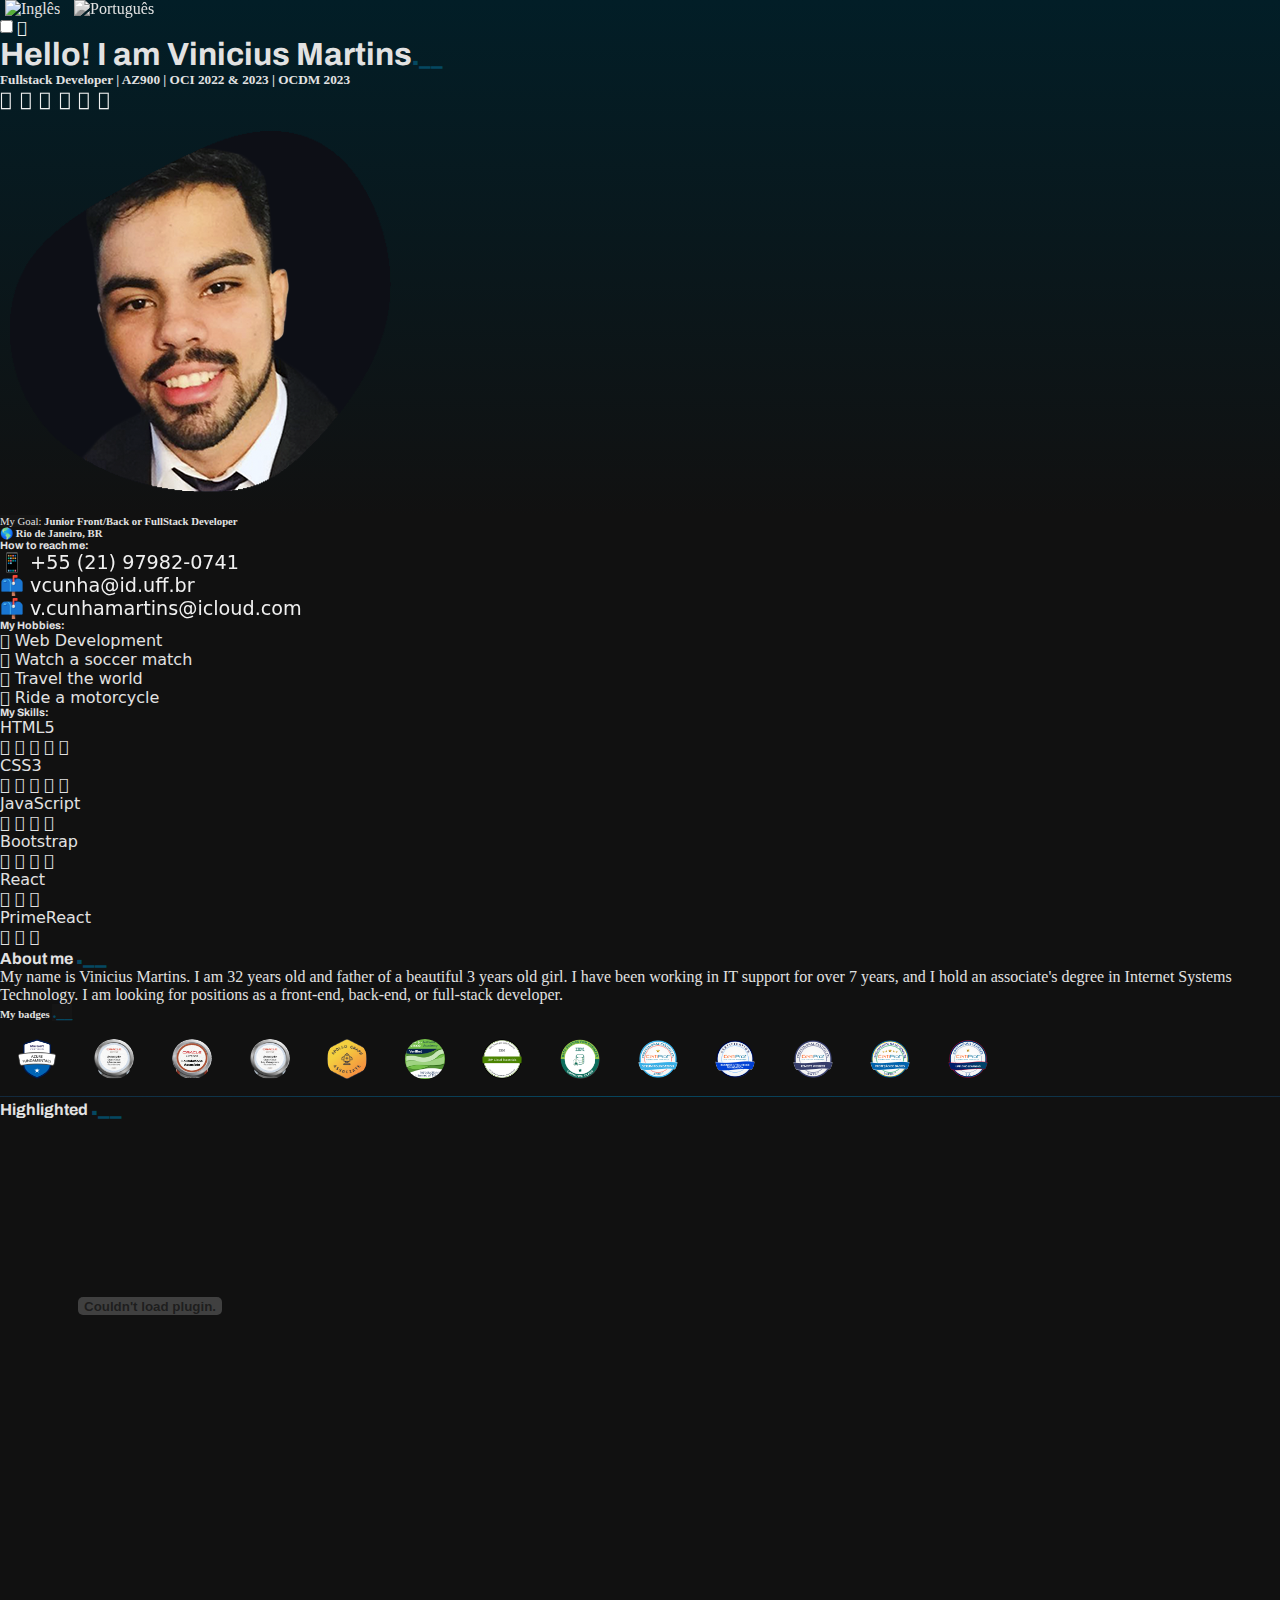
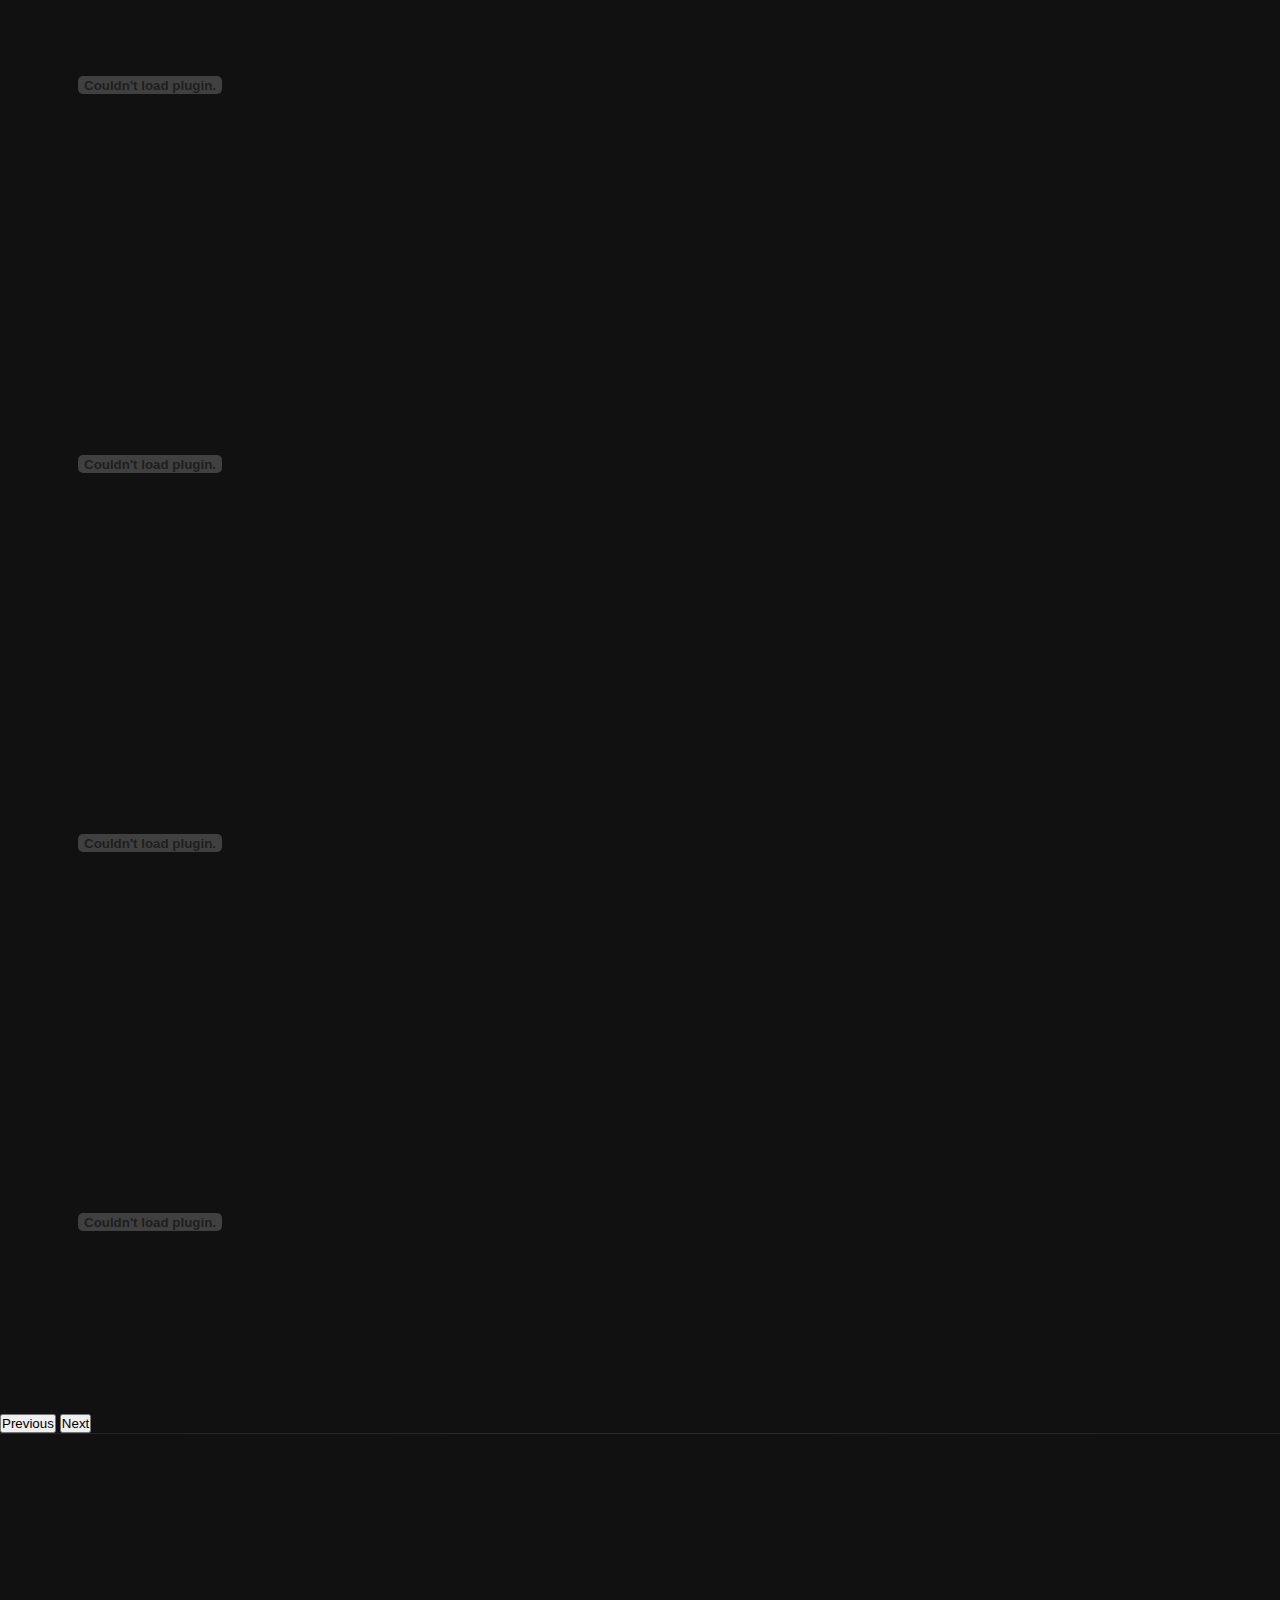
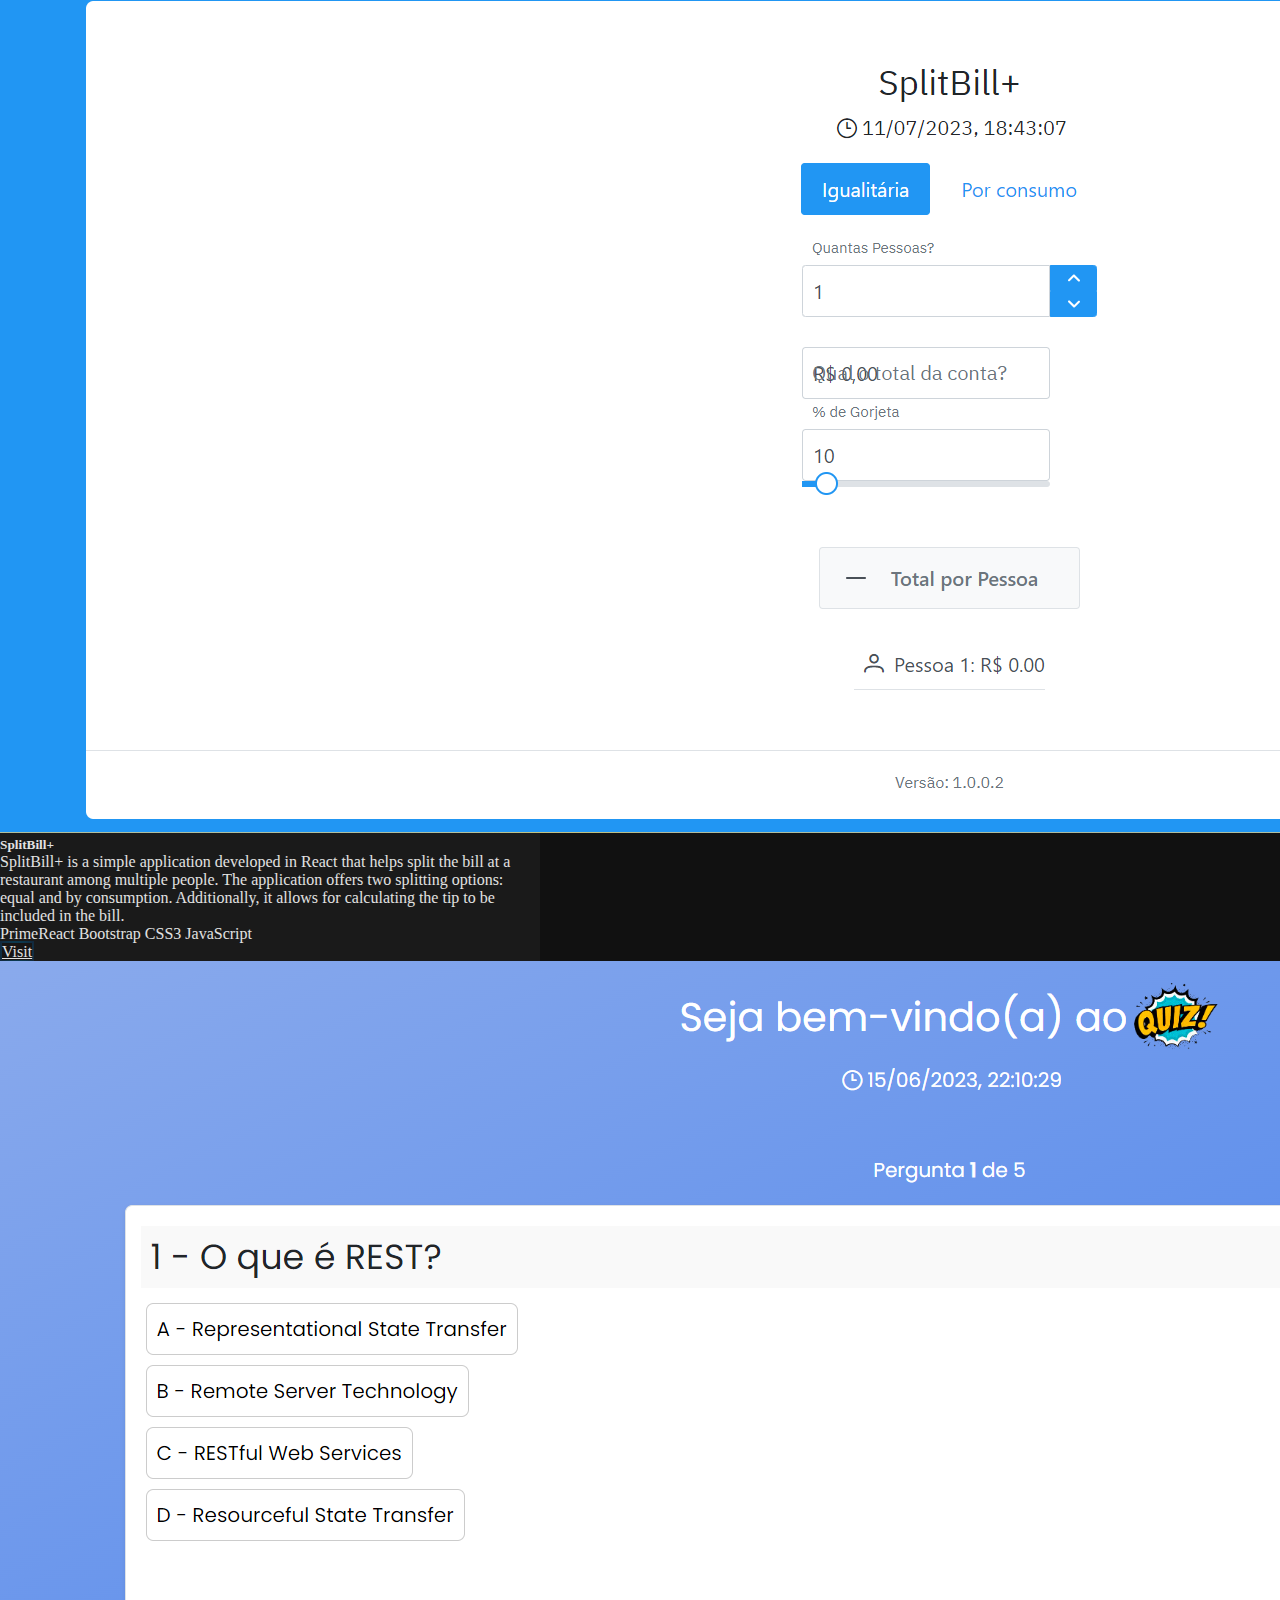
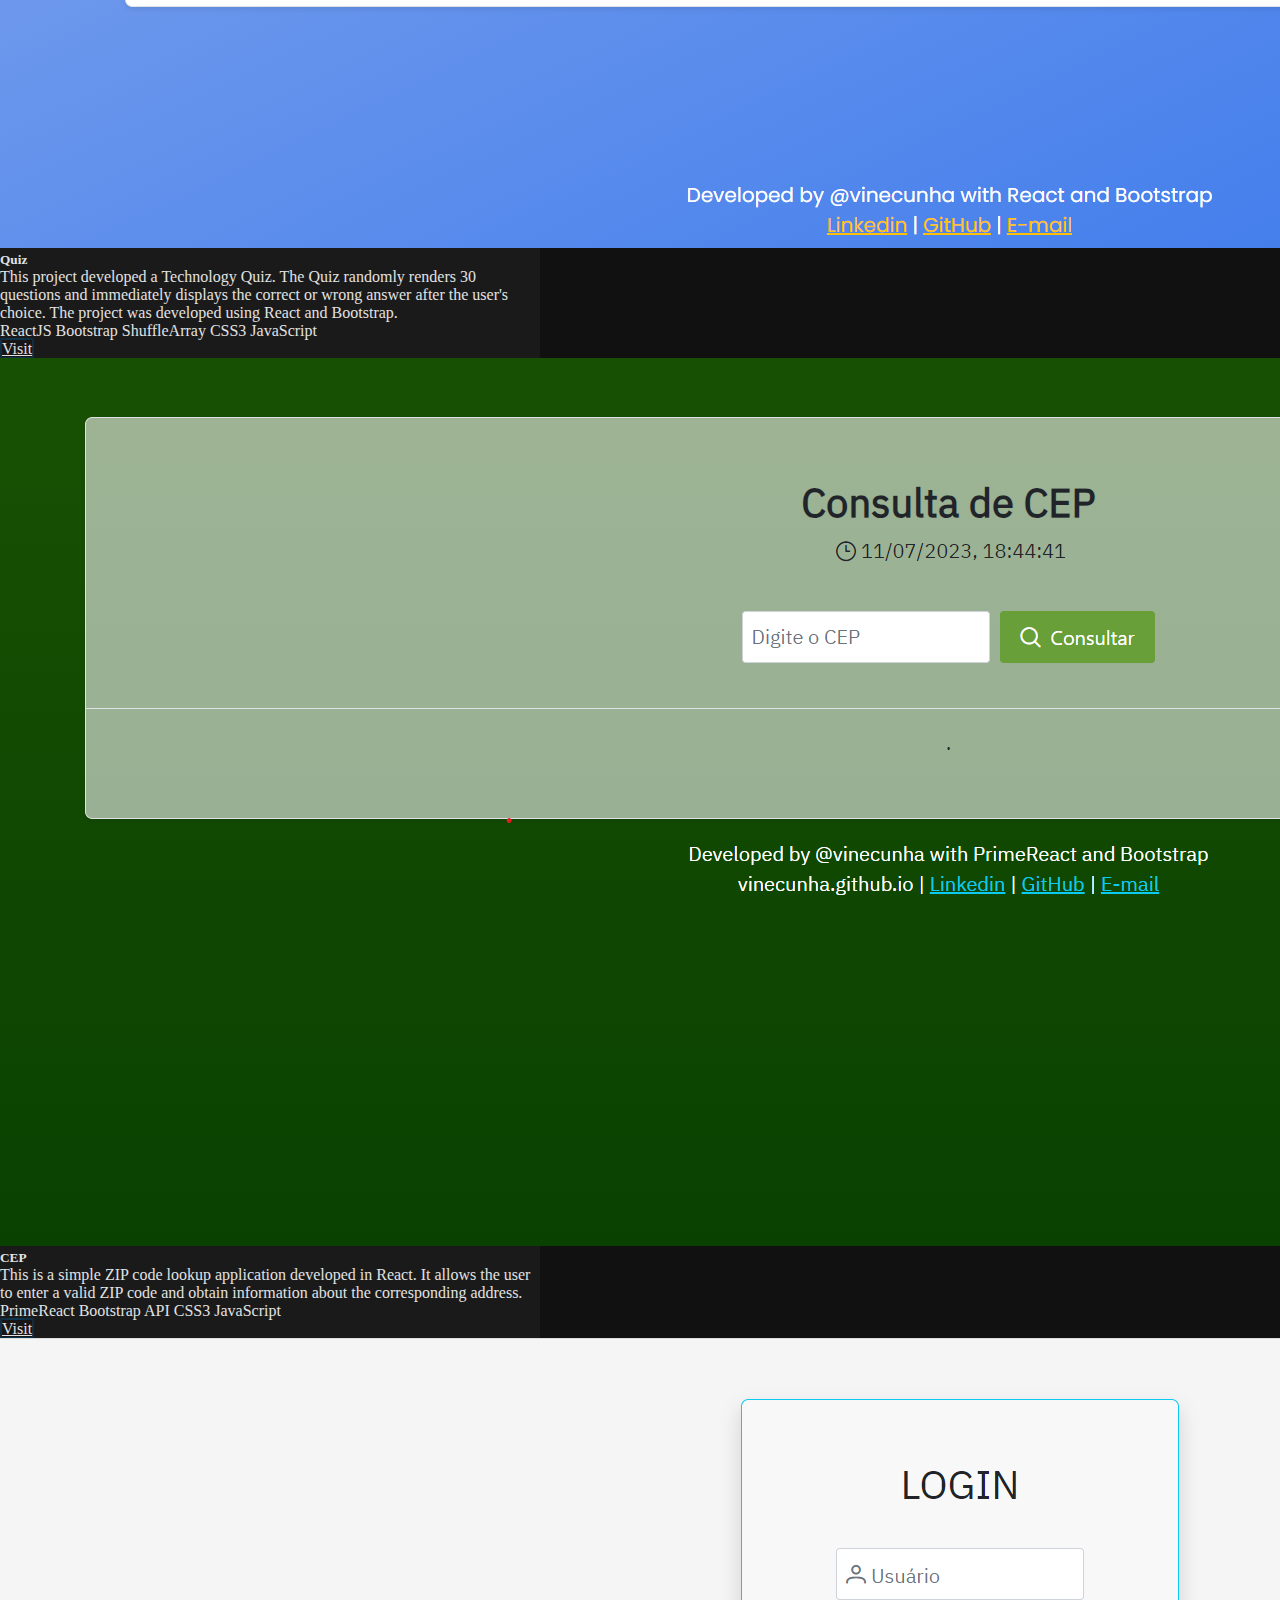
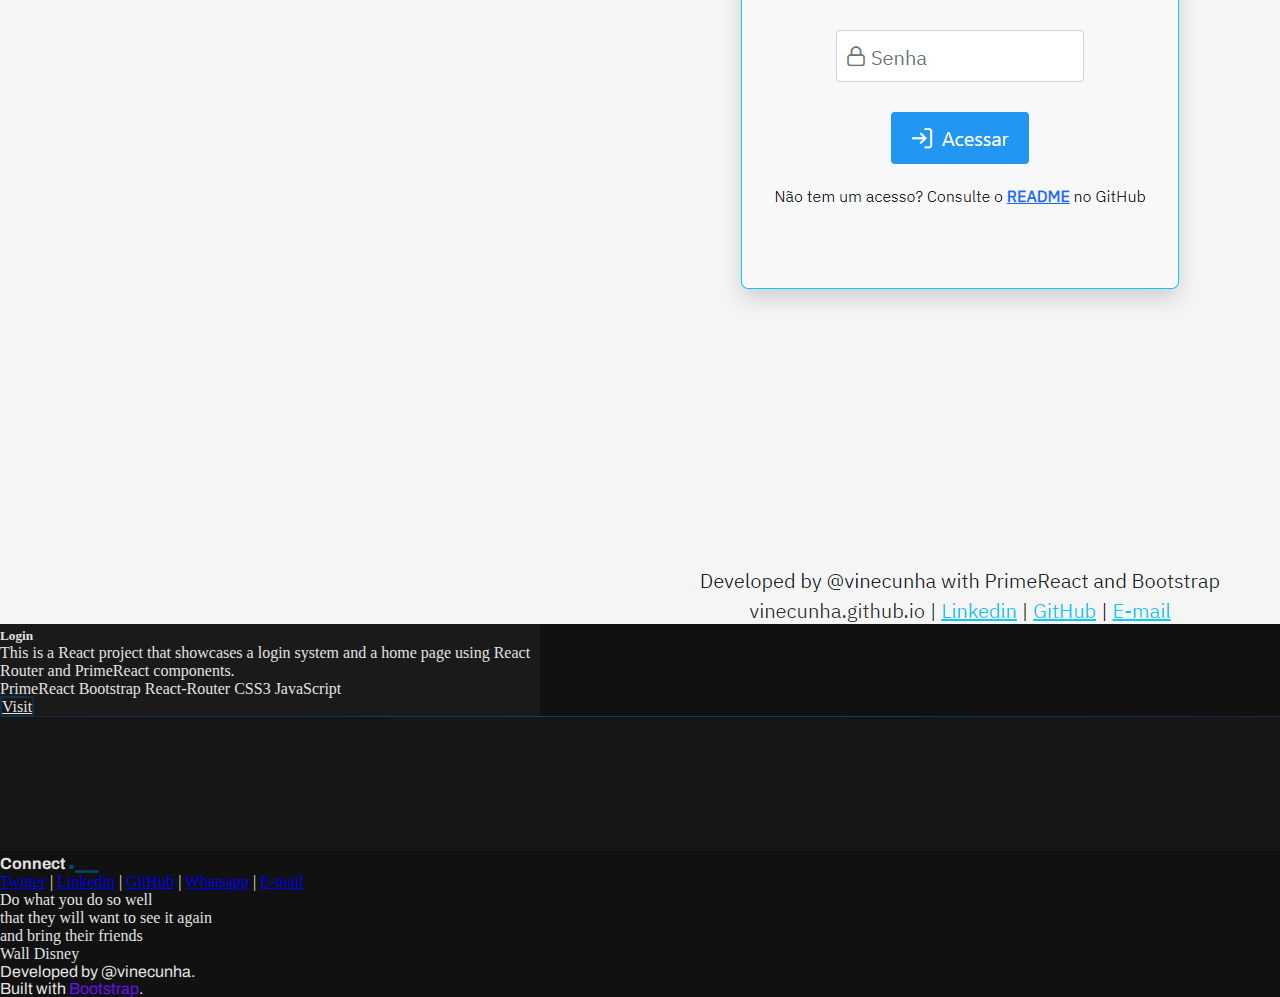
==== commit 521eea80: "adicionando idiomas" ====
--- a/en/index.html
+++ b/en/index.html
@@ -96,19 +96,19 @@
                 <p class="text-start">My name is Vinicius Martins. I am <span id="vinecunha"></span> years old and father of a beautiful <span id="Eve"></span> years old girl. I have been working in IT support for over 7 years, and I hold an associate's degree in Internet Systems Technology. I am looking for positions as a front-end, back-end, or full-stack developer.</p>
                 <div id="badges" class="my-3">
                     <h6 id="mybadges" class="w-50 pt-3">My badges <span style="color:#054861; font-weight: 900; font-size: 1rem;">.__</span></h6>
-                    <a href="https://www.credly.com/badges/75b581e9-3f6d-4d7c-8535-415286c31e7b?source=linked_in_profile" target="blank"><img src=".../assets/images/microsoft-certified-azure-fundamentals.png" data-bs-toggle="tooltip" data-bs-placement="bottom" title="Certification Badge AZ-900" data-bs-original-title="Certification Badge AZ-900" width="40" height="40"></a>
-                    <a href="https://catalog-education.oracle.com/pls/certview/sharebadge?id=B4FAE39F3DCD42D575540C5FDE82B6675231D2F42D215BCF83D073C060597799" target="blank"><img src=".../assets/images/OCIF2023CA.png" data-bs-toggle="tooltip" data-bs-placement="bottom" title="Certification Badge OCI 2023" data-bs-original-title="Certification Badge OCI 2023" width="40" height="40"></a>
-                    <a href="https://catalog-education.oracle.com/pls/certview/sharebadge?id=93C1E9BA9671E020EE6107F09CABD8D98B3CB488222639E9B203D57CB82791CD" target="blank"><img src=".../assets/images/OCIF2022CA.png" data-bs-toggle="tooltip" data-bs-placement="bottom" title="Certification Badge OCI 2022" data-bs-original-title="Certification Badge OCI 2022" width="40" height="40"></a>
-                    <a href="https://catalog-education.oracle.com/pls/certview/sharebadge?id=A524D36F6EB38AD9D02BF5D4C2D9F93262A814A47E806333B91059BA62A1AD0F" target="blank"><img src=".../assets/images/OCDMF2023.png" data-bs-toggle="tooltip" data-bs-placement="bottom" title="Certification Badge OCDM 2023" data-bs-original-title="Certification Badge OCDM 2023" width="40" height="40"></a>
-                    <a href="https://www.apollographql.com/tutorials/certifications/adf9b9db-b346-4b8a-9ac6-368d87257d0f" target="blank"><img src=".../assets/images/graphdeveloper.png" data-bs-toggle="tooltip" data-bs-placement="bottom" title="Certification Badge Graph Developer" data-bs-original-title="Certification Badge Graph Developer" width="40" height="40"></a>
-                    <a href="https://www.credly.com/badges/ae977e78-f5e5-414f-88a6-b0de450b7cc8/public_url" target="blank"><img src=".../assets/images/introduction-to-iot.png" data-bs-toggle="tooltip" data-bs-placement="bottom" title="Certification Badge Introduction to IOT" data-bs-original-title="Certification Badge Introduction to IOT" width="40" height="40"></a>
-                    <a href="https://www.credly.com/badges/0596aee5-05b4-4bc1-a13b-a08ed0b9206a/public_url" target="blank"><img src=".../assets/images/ibm-cloud-essentials.2.png" data-bs-toggle="tooltip" data-bs-placement="bottom" title="Certification Badge IBM Cloud" data-bs-original-title="Certification Badge IBM Cloud" width="40" height="40"></a>
-                    <a href="https://www.credly.com/badges/75545051-3d0b-4941-810d-9756d2f77e48/public_url" target="blank"><img src=".../assets/images/data-science-for-business-level-1.png" data-bs-toggle="tooltip" data-bs-placement="bottom" title="Certification Badge Data Science for Business" data-bs-original-title="Certification Badge Data Science for Business" width="40" height="40"></a>
-                    <a href="https://www.credly.com/badges/6174e836-504b-44f9-8a22-bab5ed0cd082/public_url" target="blank"><img src=".../assets/images/scrum-foundation-professional-certificate-sfpc.1.png" data-bs-toggle="tooltip" data-bs-placement="bottom" title="Certification Badge SFPC" data-bs-original-title="Certification Badge SFPC" width="40" height="40"></a>
-                    <a href="https://www.credly.com/badges/fa8c3ff3-867e-4632-a76e-91787ad568ce/public_url" target="blank"><img src=".../assets/images/business-intelligence-foundation-professional-certification-bifpc.png" data-bs-toggle="tooltip" data-bs-placement="bottom" title="Certification Badge BIFPC" data-bs-original-title="Certification Badge BIFPC" width="40" height="40"></a>
-                    <a href="https://www.credly.com/badges/cede72a7-d0c4-4acf-afef-028d7f4b7c7e/public_url" target="blank"><img src=".../assets/images/remote-worker-professional-certificate-rwpc.1.png" data-bs-toggle="tooltip" data-bs-placement="bottom" title="Certification Badge RWPC" data-bs-original-title="Certification Badge RWPC" width="40" height="40"></a>
-                    <a href="https://www.credly.com/badges/dd15d4de-2ccf-41de-b69e-3ed67bb09df4/public_url" target="blank"><img src=".../assets/images/fundamentos-na-lei-geral-de-protecao-de-dados-lgpdf.png" data-bs-toggle="tooltip" data-bs-placement="bottom" title="Certification Badge LGPDF" data-bs-original-title="Certification Badge LGDPF" width="40" height="40"></a>
-                    <a href="https://www.credly.com/badges/285fdb53-06d7-43dc-81b3-a50252b71369/public_url" target="blank"><img src=".../assets/images/lifelong-learning.png" data-bs-toggle="tooltip" data-bs-placement="bottom" title="Certification Badge LLL" data-bs-original-title="Certification Badge LLL" width="40" height="40"></a>
+                    <a href="https://www.credly.com/badges/75b581e9-3f6d-4d7c-8535-415286c31e7b?source=linked_in_profile" target="blank"><img src="../assets/images/microsoft-certified-azure-fundamentals.png" data-bs-toggle="tooltip" data-bs-placement="bottom" title="Certification Badge AZ-900" data-bs-original-title="Certification Badge AZ-900" width="40" height="40"></a>
+                    <a href="https://catalog-education.oracle.com/pls/certview/sharebadge?id=B4FAE39F3DCD42D575540C5FDE82B6675231D2F42D215BCF83D073C060597799" target="blank"><img src="../assets/images/OCIF2023CA.png" data-bs-toggle="tooltip" data-bs-placement="bottom" title="Certification Badge OCI 2023" data-bs-original-title="Certification Badge OCI 2023" width="40" height="40"></a>
+                    <a href="https://catalog-education.oracle.com/pls/certview/sharebadge?id=93C1E9BA9671E020EE6107F09CABD8D98B3CB488222639E9B203D57CB82791CD" target="blank"><img src="../assets/images/OCIF2022CA.png" data-bs-toggle="tooltip" data-bs-placement="bottom" title="Certification Badge OCI 2022" data-bs-original-title="Certification Badge OCI 2022" width="40" height="40"></a>
+                    <a href="https://catalog-education.oracle.com/pls/certview/sharebadge?id=A524D36F6EB38AD9D02BF5D4C2D9F93262A814A47E806333B91059BA62A1AD0F" target="blank"><img src="../assets/images/OCDMF2023.png" data-bs-toggle="tooltip" data-bs-placement="bottom" title="Certification Badge OCDM 2023" data-bs-original-title="Certification Badge OCDM 2023" width="40" height="40"></a>
+                    <a href="https://www.apollographql.com/tutorials/certifications/adf9b9db-b346-4b8a-9ac6-368d87257d0f" target="blank"><img src="../assets/images/graphdeveloper.png" data-bs-toggle="tooltip" data-bs-placement="bottom" title="Certification Badge Graph Developer" data-bs-original-title="Certification Badge Graph Developer" width="40" height="40"></a>
+                    <a href="https://www.credly.com/badges/ae977e78-f5e5-414f-88a6-b0de450b7cc8/public_url" target="blank"><img src="../assets/images/introduction-to-iot.png" data-bs-toggle="tooltip" data-bs-placement="bottom" title="Certification Badge Introduction to IOT" data-bs-original-title="Certification Badge Introduction to IOT" width="40" height="40"></a>
+                    <a href="https://www.credly.com/badges/0596aee5-05b4-4bc1-a13b-a08ed0b9206a/public_url" target="blank"><img src="../assets/images/ibm-cloud-essentials.2.png" data-bs-toggle="tooltip" data-bs-placement="bottom" title="Certification Badge IBM Cloud" data-bs-original-title="Certification Badge IBM Cloud" width="40" height="40"></a>
+                    <a href="https://www.credly.com/badges/75545051-3d0b-4941-810d-9756d2f77e48/public_url" target="blank"><img src="../assets/images/data-science-for-business-level-1.png" data-bs-toggle="tooltip" data-bs-placement="bottom" title="Certification Badge Data Science for Business" data-bs-original-title="Certification Badge Data Science for Business" width="40" height="40"></a>
+                    <a href="https://www.credly.com/badges/6174e836-504b-44f9-8a22-bab5ed0cd082/public_url" target="blank"><img src="../assets/images/scrum-foundation-professional-certificate-sfpc.1.png" data-bs-toggle="tooltip" data-bs-placement="bottom" title="Certification Badge SFPC" data-bs-original-title="Certification Badge SFPC" width="40" height="40"></a>
+                    <a href="https://www.credly.com/badges/fa8c3ff3-867e-4632-a76e-91787ad568ce/public_url" target="blank"><img src="../assets/images/business-intelligence-foundation-professional-certification-bifpc.png" data-bs-toggle="tooltip" data-bs-placement="bottom" title="Certification Badge BIFPC" data-bs-original-title="Certification Badge BIFPC" width="40" height="40"></a>
+                    <a href="https://www.credly.com/badges/cede72a7-d0c4-4acf-afef-028d7f4b7c7e/public_url" target="blank"><img src="../assets/images/remote-worker-professional-certificate-rwpc.1.png" data-bs-toggle="tooltip" data-bs-placement="bottom" title="Certification Badge RWPC" data-bs-original-title="Certification Badge RWPC" width="40" height="40"></a>
+                    <a href="https://www.credly.com/badges/dd15d4de-2ccf-41de-b69e-3ed67bb09df4/public_url" target="blank"><img src="../assets/images/fundamentos-na-lei-geral-de-protecao-de-dados-lgpdf.png" data-bs-toggle="tooltip" data-bs-placement="bottom" title="Certification Badge LGPDF" data-bs-original-title="Certification Badge LGDPF" width="40" height="40"></a>
+                    <a href="https://www.credly.com/badges/285fdb53-06d7-43dc-81b3-a50252b71369/public_url" target="blank"><img src="../assets/images/lifelong-learning.png" data-bs-toggle="tooltip" data-bs-placement="bottom" title="Certification Badge LLL" data-bs-original-title="Certification Badge LLL" width="40" height="40"></a>
                 </div> 
             </div>
             <div id="main-highlight" class="container-lg m-auto my-3">
@@ -116,22 +116,22 @@
                 <div id="carouselExampleInterval" class="carousel slide" data-bs-ride="carousel">
                     <div class="carousel-inner">
                       <div class="carousel-item active mb-5" data-bs-interval="10000">
-                        <object data=".../assets/images/AZ-900.pdf?#view=fit&toolbar=0" type="application/pdf" class="d-block" width="100%" height="375px">
-                            <embed src=".../assets/images/AZ-900.pdf?#view=fit&toolbar=0" class="container-sm mb-3" height="375px">
+                        <object data="../assets/images/AZ-900.pdf?#view=fit&toolbar=0" type="application/pdf" class="d-block" width="100%" height="375px">
+                            <embed src="../assets/images/AZ-900.pdf?#view=fit&toolbar=0" class="container-sm mb-3" height="375px">
                         </object>
                       </div>
                       <div class="carousel-item mb-5" data-bs-interval="5000">
-                        <object data=".../assets/images/OCI 23 - Vinicius Cunha Martins.pdf?view=fit&toolbar=0" type="application/pdf" class="d-block" width="100%" height="375px">
-                            <embed src=".../assets/images/OCI 23 - Vinicius Cunha Martins.pdf?view=fit&toolbar=0" class="container-sm mb-3" height="375px">
+                        <object data="../assets/images/OCI 23 - Vinicius Cunha Martins.pdf?view=fit&toolbar=0" type="application/pdf" class="d-block" width="100%" height="375px">
+                            <embed src="../assets/images/OCI 23 - Vinicius Cunha Martins.pdf?view=fit&toolbar=0" class="container-sm mb-3" height="375px">
                         </object>
                       </div>
                       <div class="carousel-item mb-5" data-bs-interval="5000">
-                        <object data=".../assets/images/OCI - Vinicius Cunha Martins.pdf?view=fit&toolbar=0" type="application/pdf" class="d-block" width="100%" height="375px">
-                            <embed src=".../assets/images/OCI - Vinicius Cunha Martins.pdf?view=fit&toolbar=0" class="container-sm mb-3" height="375px">
+                        <object data="../assets/images/OCI - Vinicius Cunha Martins.pdf?view=fit&toolbar=0" type="application/pdf" class="d-block" width="100%" height="375px">
+                            <embed src="../assets/images/OCI - Vinicius Cunha Martins.pdf?view=fit&toolbar=0" class="container-sm mb-3" height="375px">
                         </object>
                       </div>
                       <div class="carousel-item mb-5" data-bs-interval="5000">
-                        <object data=".../assets/images/OCDM 23 - Vinicius Cunha Martins.pdf?view=fit&toolbar=0" type="application/pdf" class="d-block" width="100%" height="375px">
+                        <object data="../assets/images/OCDM 23 - Vinicius Cunha Martins.pdf?view=fit&toolbar=0" type="application/pdf" class="d-block" width="100%" height="375px">
                             <embed src="../assets/images/OCDM 23 - Vinicius Cunha Martins.pdf?view=fit&toolbar=0" class="container-sm mb-3" height="375px">
                         </object>
                       </div>
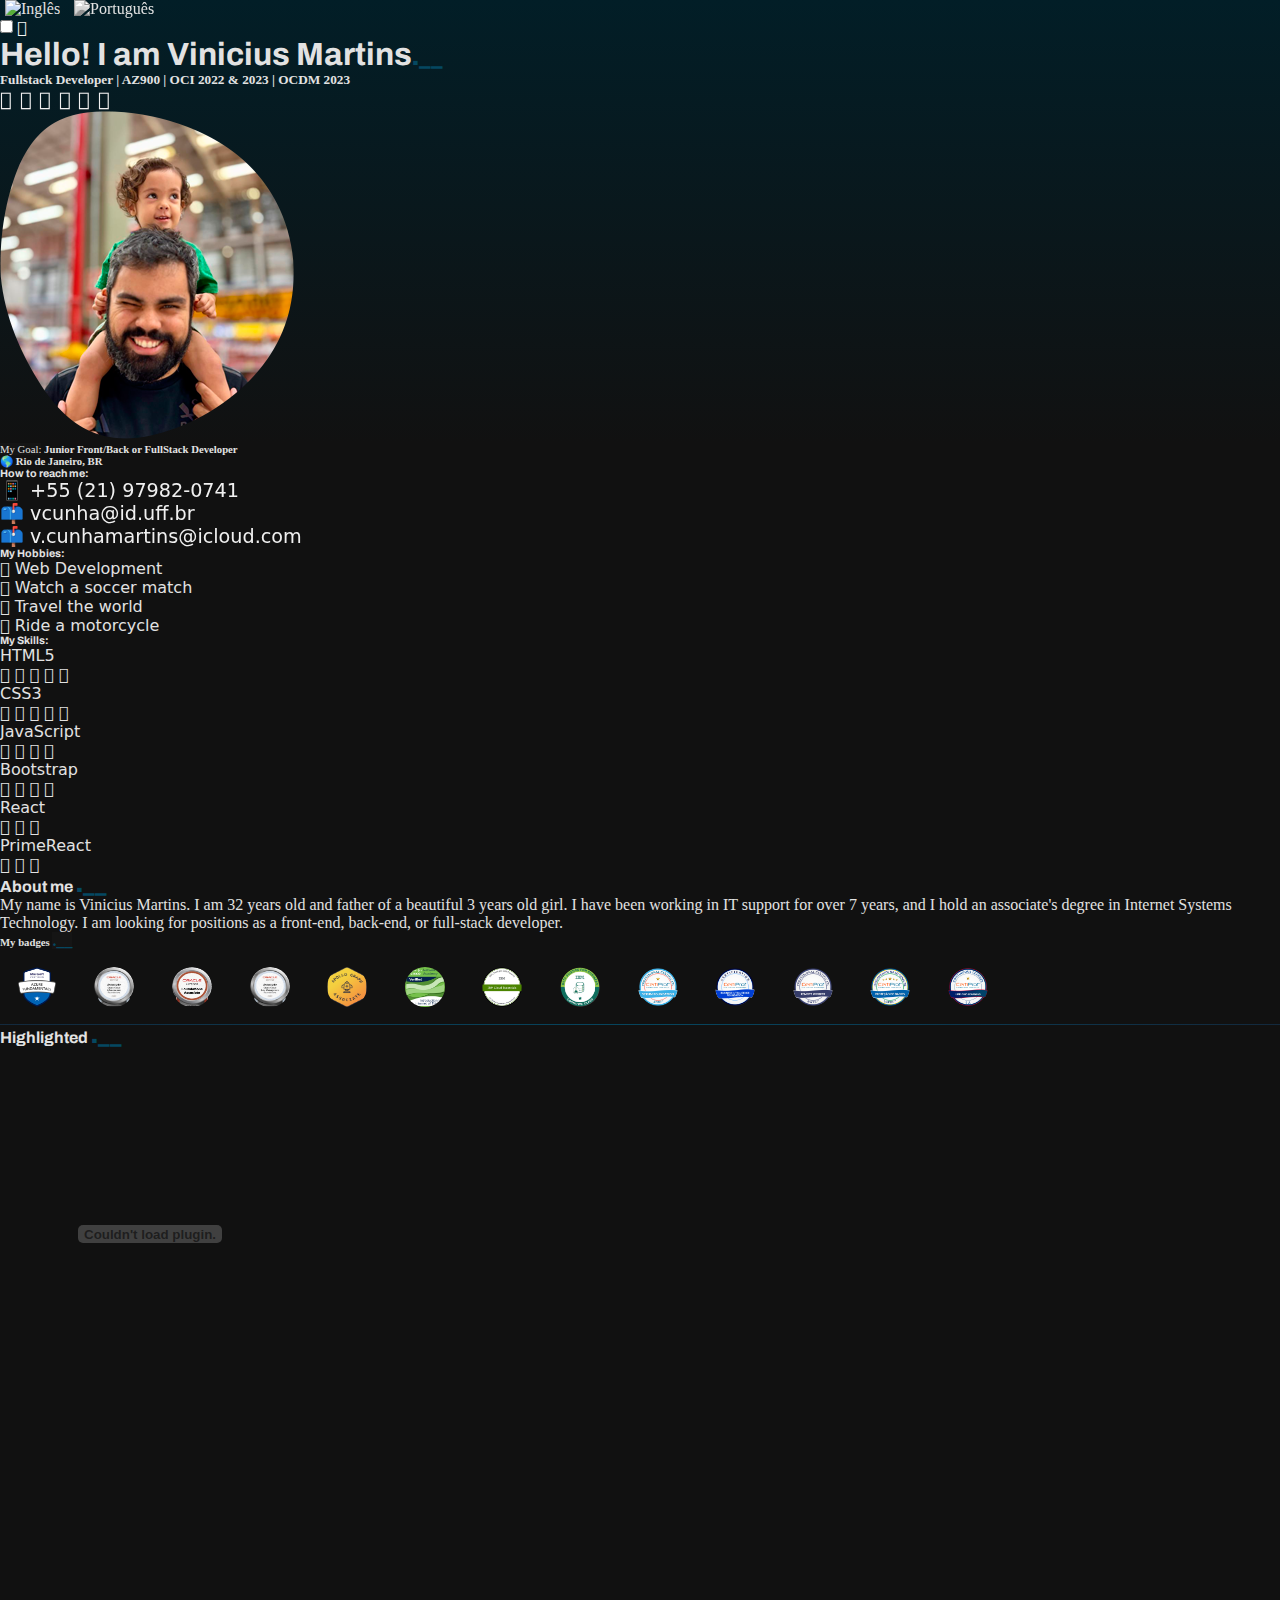
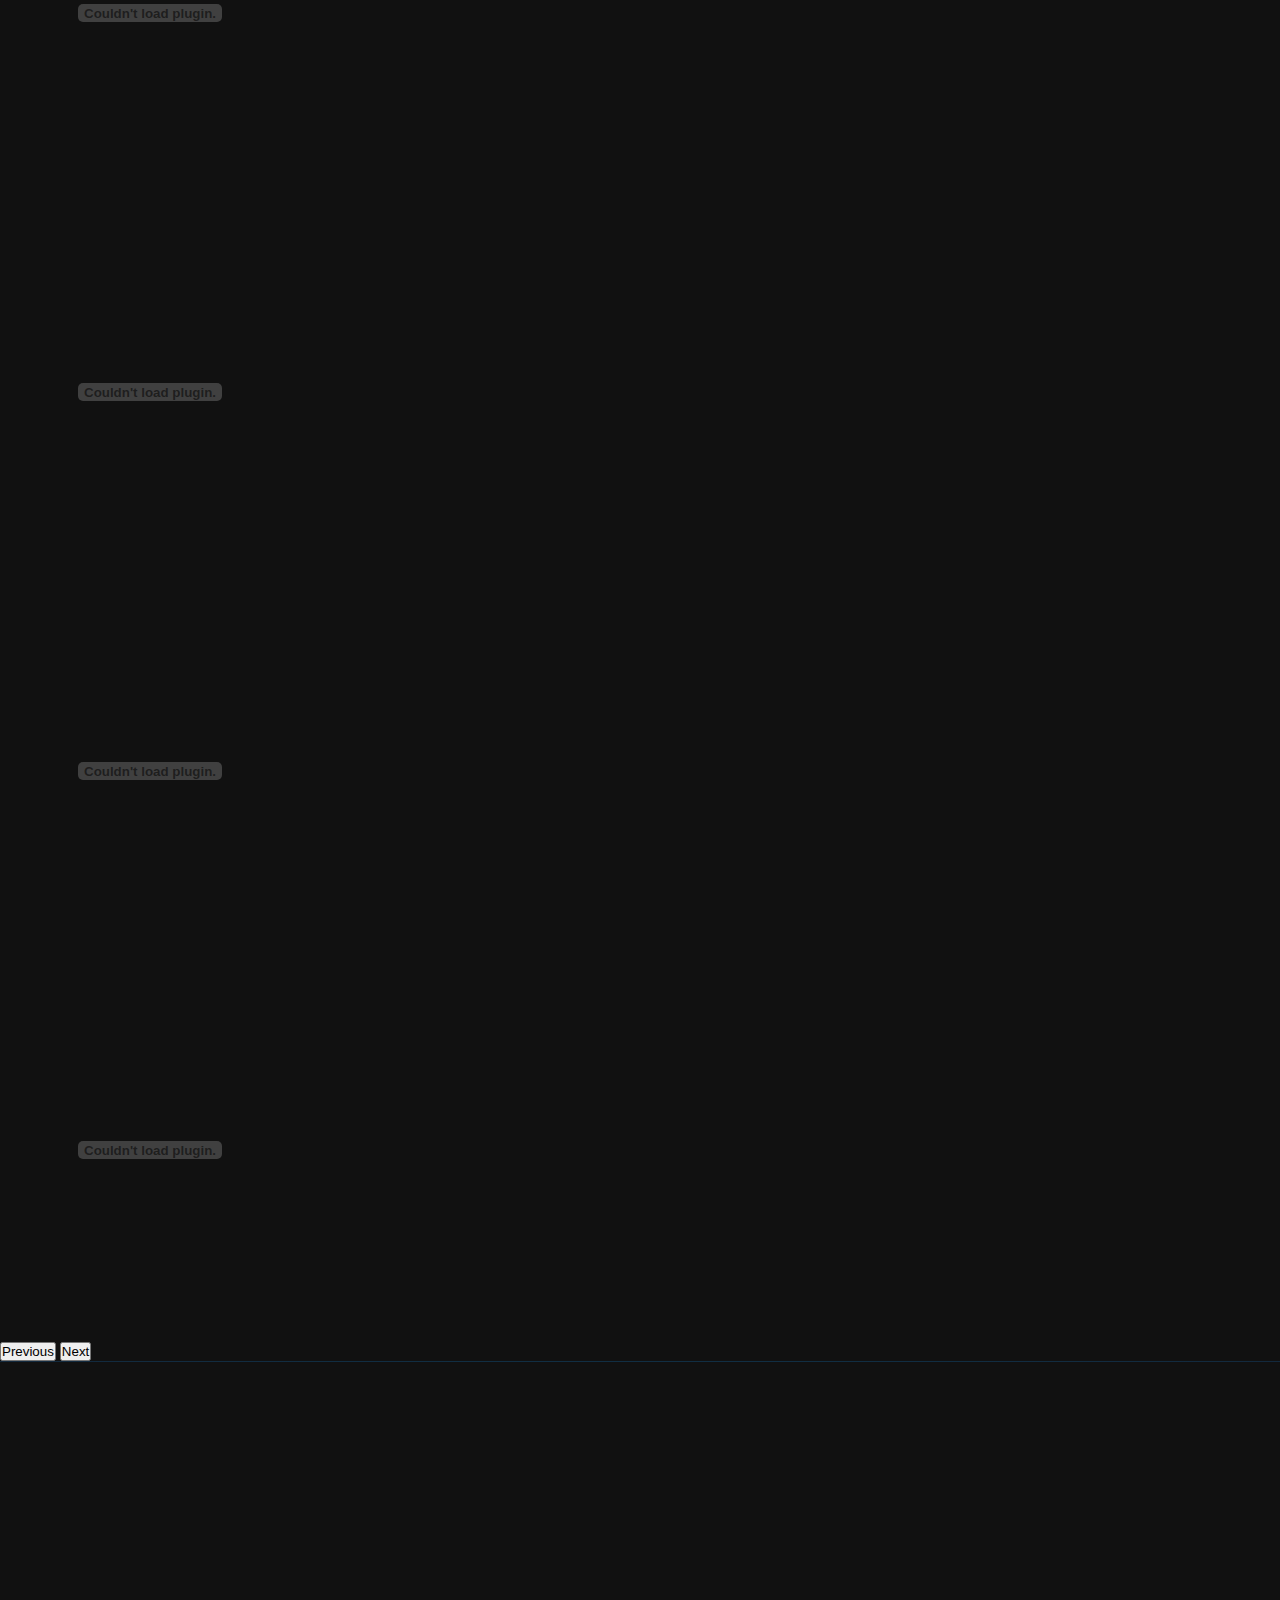
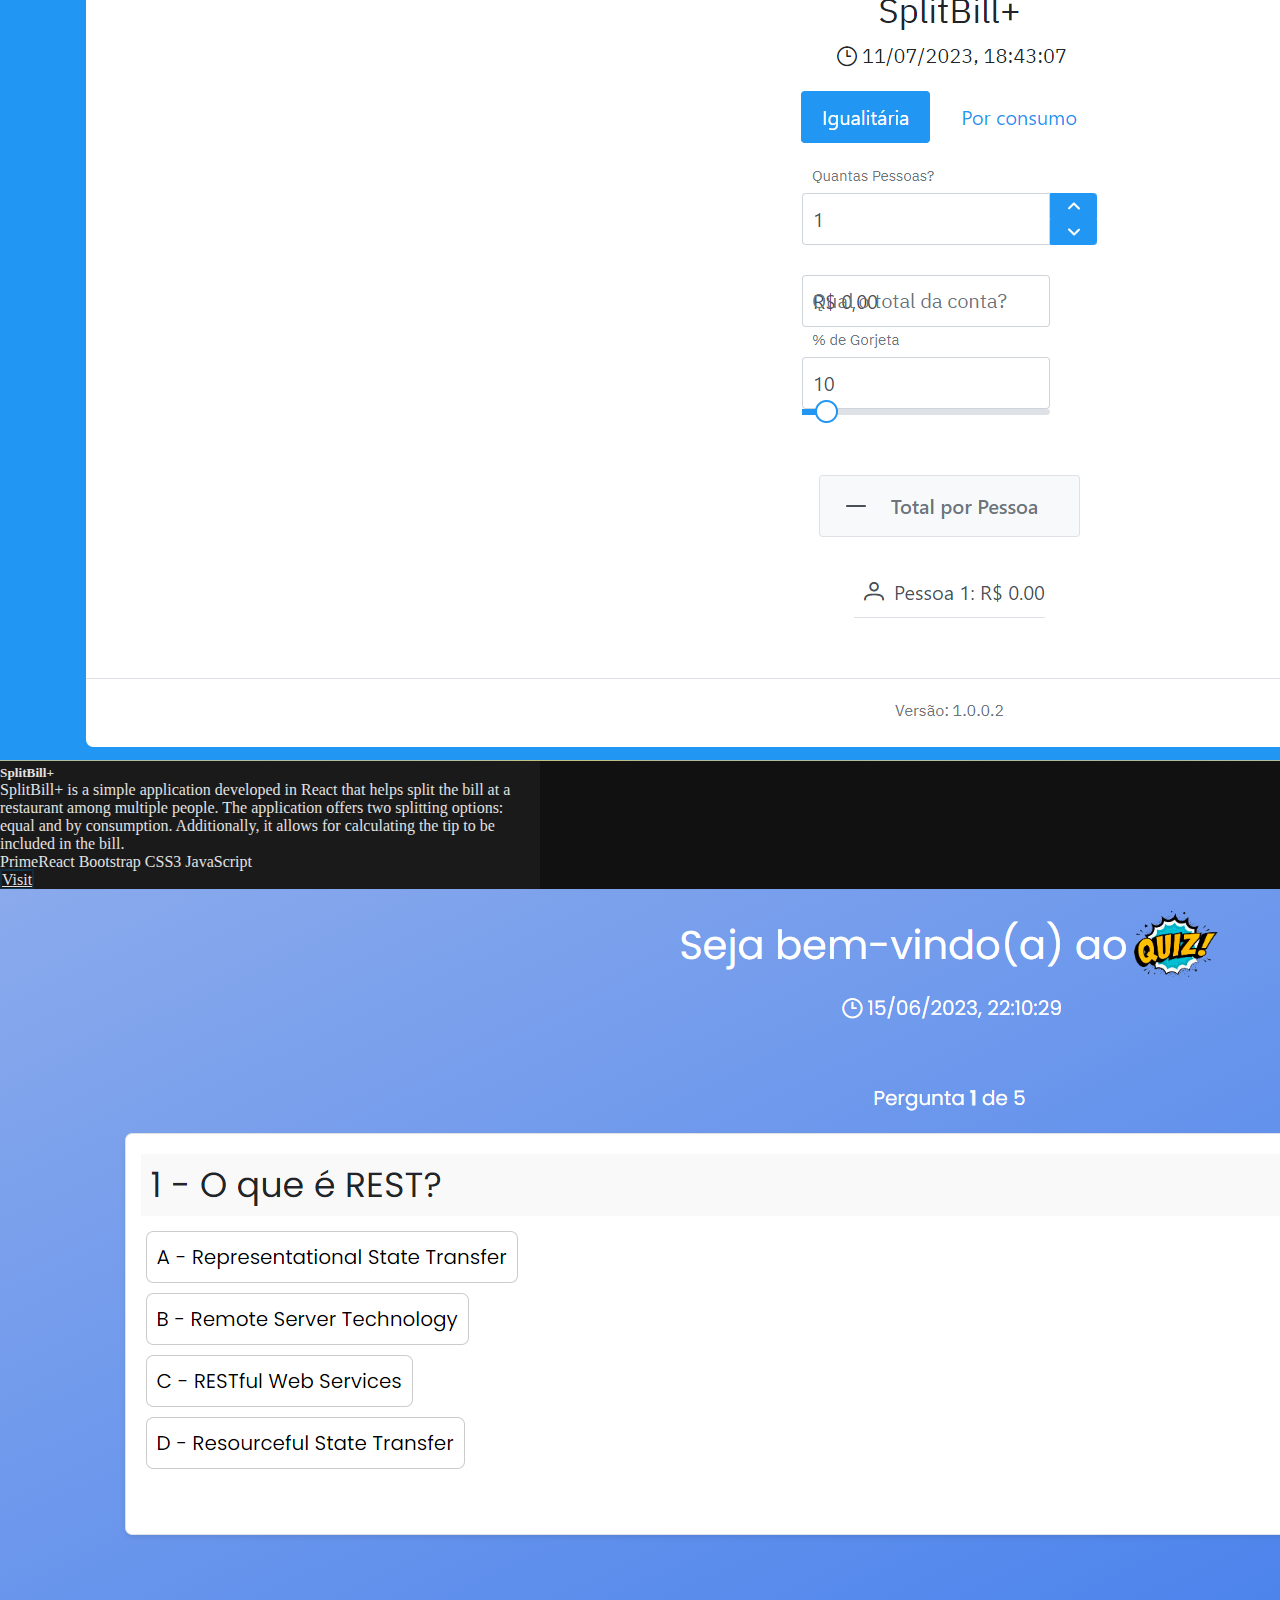
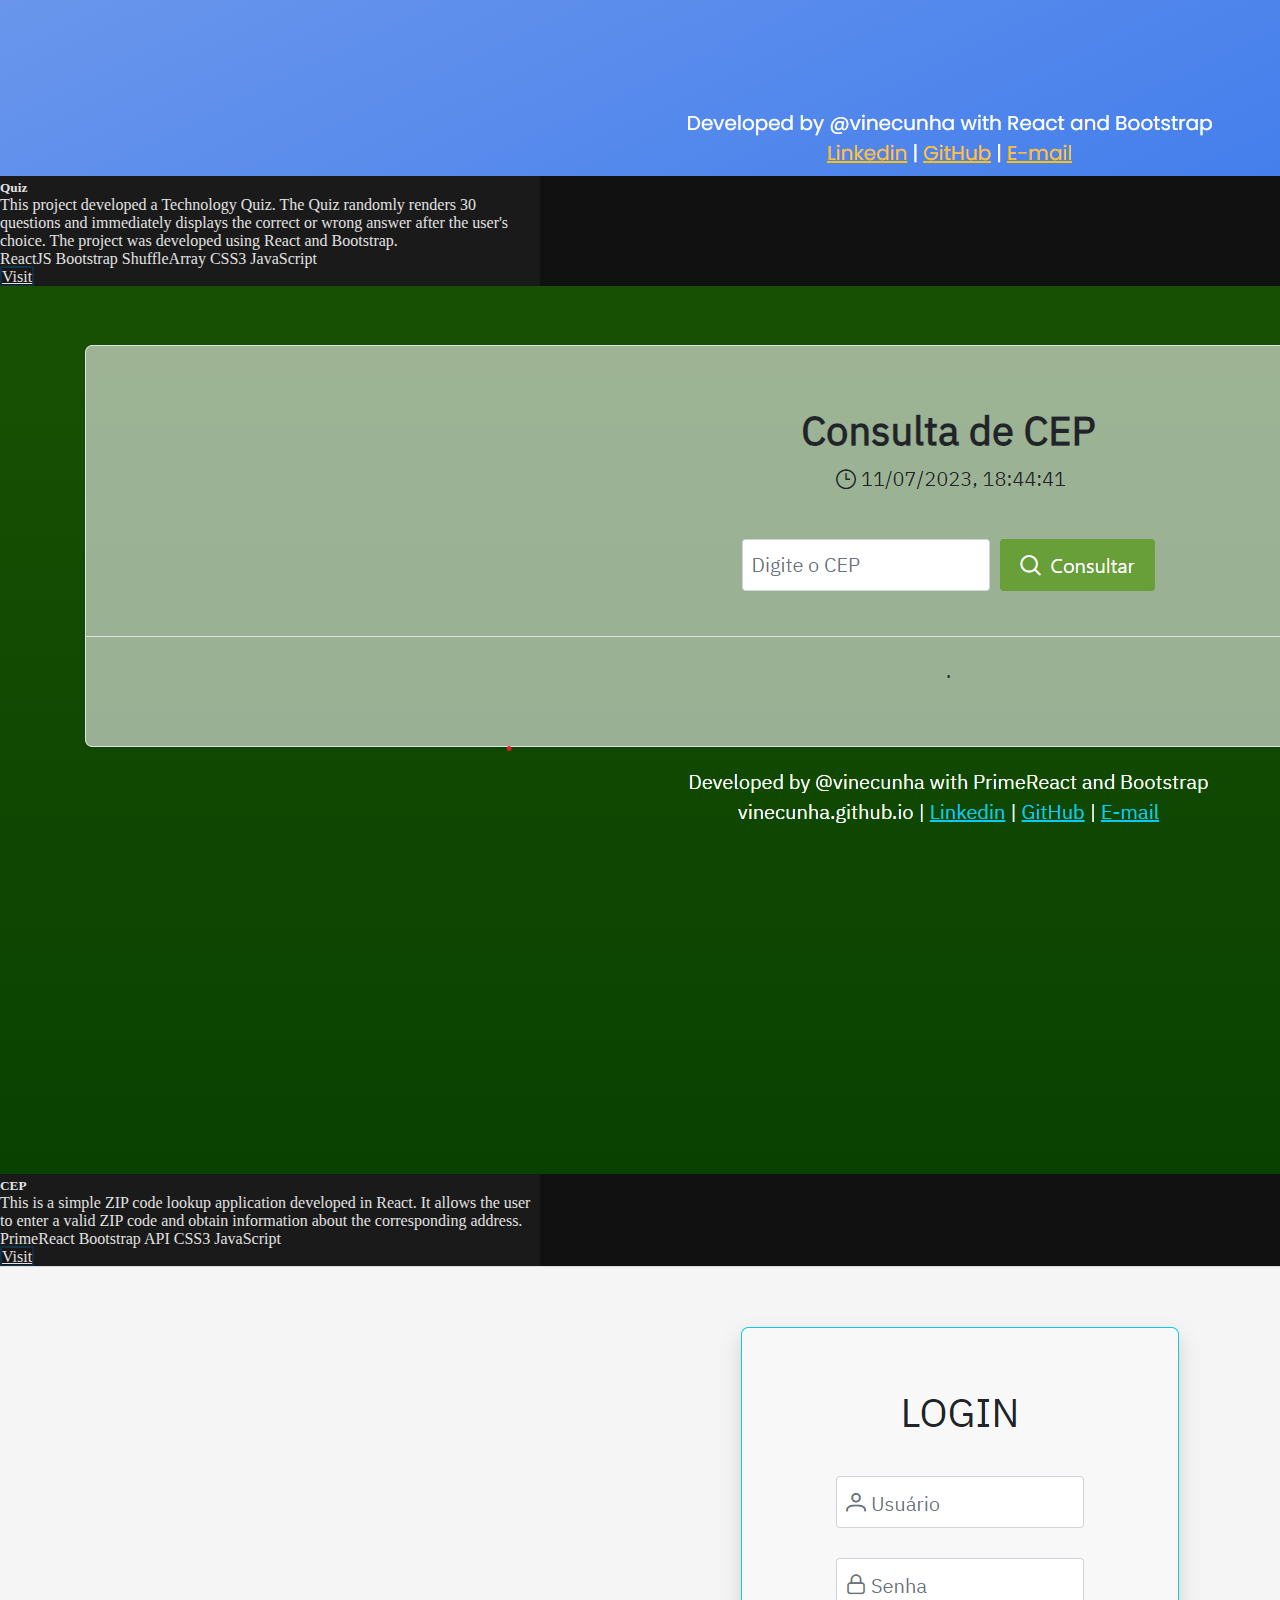
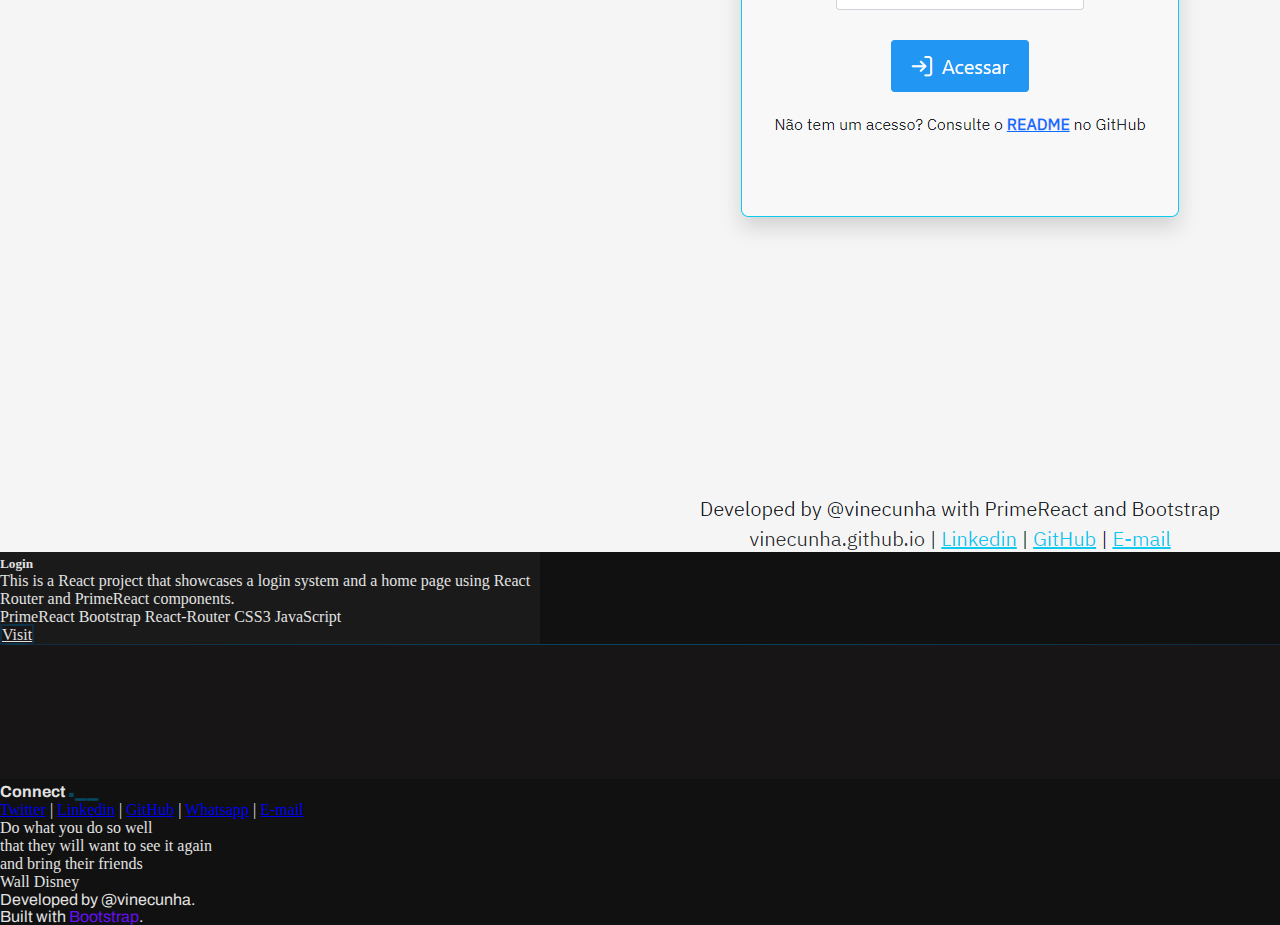
==== commit d7c04f75: "correcao em professional experiences" ====
--- a/en/index.html
+++ b/en/index.html
@@ -161,7 +161,7 @@
                 <div id="panelsStayOpen-collapseOne" class="accordion-collapse collapse show" aria-labelledby="panelsStayOpen-headingOne">
                     <div class="accordion-body">
                         <h5 class=" d-flex align-items-center ps-2" style="font-family: var(--font-family);">&#xf141 DXC Technology <img src="../assets/images/dxctechnology.jpg" class="ms-auto image-fluid"></h5>
-                        <h6 class="from-to" style="font-family: var(--font-family);"><span id="hererightnow"></span> anos | nov. 2021 &#xf054 at the moment</h6>
+                        <h6 class="from-to" style="font-family: var(--font-family);"><span id="hererightnow"></span> years | nov. 2021 &#xf054 at the moment</h6>
                         <h6>• Position: Analyst III Infra Serv (On behalf of Itaú Unibanco)</h6>
                             
                         <h5 class=" d-flex align-items-center ps-2" style="font-family: var(--font-family);">&#xf141 AFMED Hospitalar  <img src="../assets/images/user.png" class="ms-auto image-fluid"></h5>
